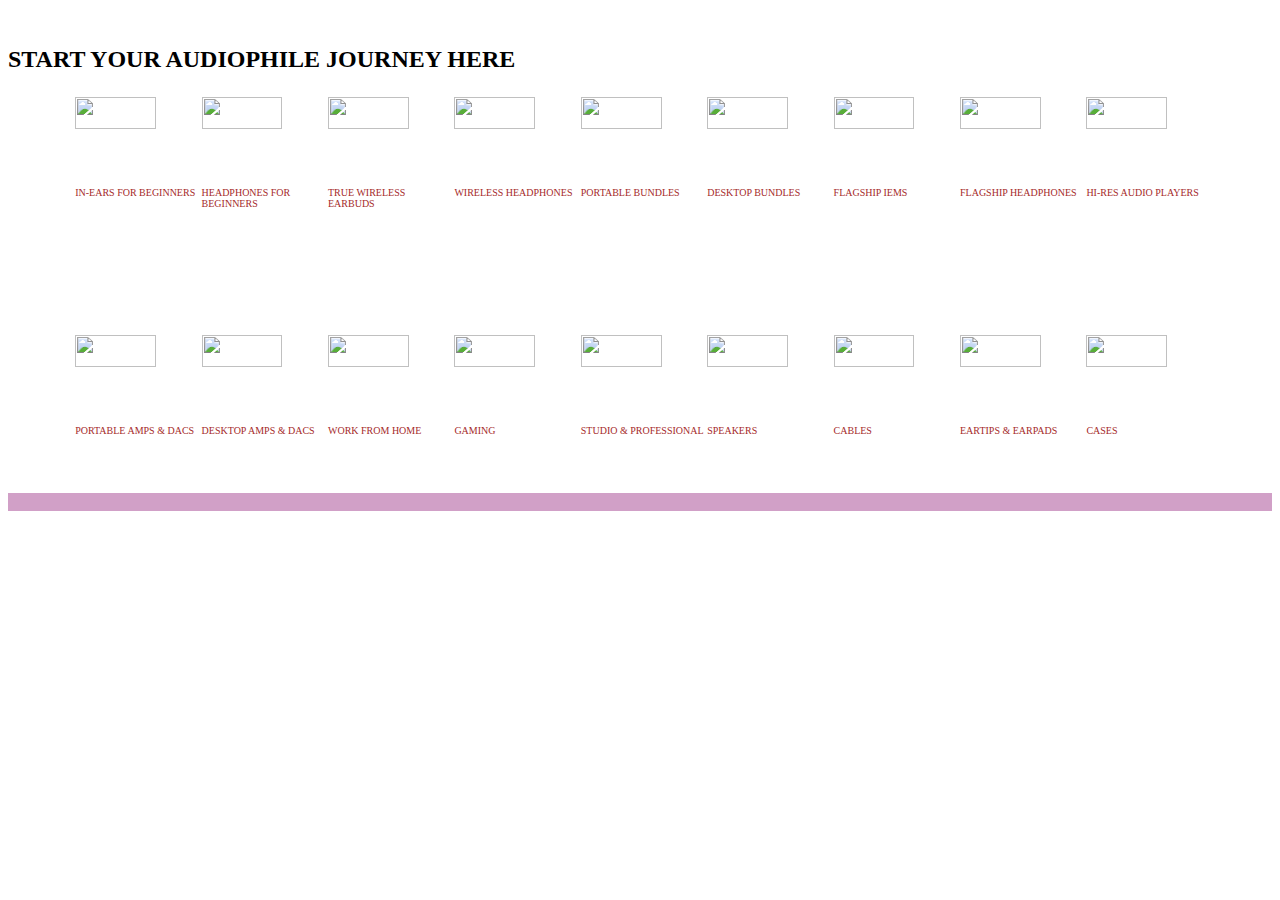
==== index.html @ a6610c1e "construct unit 4" ====
<!DOCTYPE html>
<html lang="en">
<head>
    <meta charset="UTF-8">
    <meta http-equiv="X-UA-Compatible" content="IE=edge">
    <meta name="viewport" content="width=device-width, initial-scale=1.0">
    <title>index</title>
    <link rel="stylesheet" href="index.css">
</head>
<body>
    <div id="navi">


    </div>
    <div id="page">
        <img src="" alt="">
    </div>
    <div>
        <h2>START YOUR AUDIOPHILE JOURNEY HERE</h2>
    </div>
    <div id="homeAudioImg">
        <div>
            <img src="https://cdn.shopify.com/s/files/1/0153/8863/products/Headphone-Zone-iBasso-IT01X-Black-01_800x.jpg?v=1634622183" alt=""> 
            <p>IN-EARS FOR BEGINNERS</p> 
        </div>
        <div>
            <img src="https://cdn.shopify.com/s/files/1/0153/8863/products/beyerdynamic-dt-770-pro-32-ohms-headphone-zone-13979980005439_900x.jpg?v=1579707573" alt=""> 
            <p>HEADPHONES FOR BEGINNERS</p>
        </div>
        <div>
            <img src="https://cdn.shopify.com/s/files/1/0153/8863/products/Headphone-Zone-Lypertek-Pureplay-Z7-012_900x.jpg?v=1626431708" alt="">
            <p>TRUE WIRELESS EARBUDS</p>
        </div>
        <div>
            <img src="https://cdn.shopify.com/s/files/1/0153/8863/products/Headphone-Zone-Beyerdynamic-Lagoon-ANC-Explorer-banner-1160-1160-2_900x.jpg?v=1588958567" alt="">
            <p>WIRELESS HEADPHONES</p>
        </div>
        <div>
            <img src="https://cdn.shopify.com/s/files/1/0153/8863/products/IMG_1663_900x.jpg?v=1633076136" alt="">
            <p>PORTABLE BUNDLES</p>
        </div>
        <div>
            <img src="https://cdn.shopify.com/s/files/1/0153/8863/products/Headphone-Zone-990-X1s-01_900x.jpg?v=1615361257" alt="">
            <p>DESKTOP BUNDLES</p>
        </div>
        <div>
            <img src="https://cdn.shopify.com/s/files/1/0153/8863/products/Headphone-Zone-Astell-kern-AK-ZERO1-01_900x.jpg?v=1634796783" alt="">
            <p>FLAGSHIP IEMS</p>
        </div>
        <div>
            <img src="https://cdn.shopify.com/s/files/1/0153/8863/products/focal-stellia-headphone-zone-13115297890367_900x.jpg?v=1580151305" alt="">
            <p>FLAGSHIP HEADPHONES</p>
        </div>
        <div>
            <img src="https://cdn.shopify.com/s/files/1/0153/8863/products/Cayin-N6ii-06_900x.jpg?v=1610694996" alt="">
            <p>HI-RES AUDIO PLAYERS</p>
        </div>
        <div>
            <img src="https://cdn.shopify.com/s/files/1/0153/8863/products/EarMen-Tr-Amp-1_900x.jpg?v=1595406737" alt="">
            <p>PORTABLE AMPS & DACS</p>
        </div>
        <div>
            <img src="https://cdn.shopify.com/s/files/1/0153/8863/products/Headphone-Zone-iFi-Audio-ZEN-Dac-SignatureV2-01_900x.jpg?v=1630496838" alt="">
            <p>DESKTOP AMPS & DACS</p>
        </div>
        <div>
            <img src="https://cdn.shopify.com/s/files/1/0153/8863/products/Headphone-Zone-Jabra-Elite4-Active-Navy-01_3cd53690-d0bb-4546-90d4-f25eaa2f72ca_900x.jpg?v=1641550739" alt="">
            <p>WORK FROM HOME</p>
        </div>
        <div>
            <img src="https://image.shutterstock.com/z/stock-vector-game-logo-design-template-stick-game-icon-logo-1041729028.jpg" alt="">
            <p>GAMING</p>
        </div>
        <div>
            <img src="https://cdn.shopify.com/s/files/1/0153/8863/products/Headphone-Zone-RAAL-requisite-SR1a-Earfield-Monitors-1160-1160-01_037f56a5-5214-4377-85c8-50aa73b9d714_900x.jpg?v=1637062767" alt="">
            <p>STUDIO & PROFESSIONAL</p>
        </div>
        <div>
            <img src="https://cdn.shopify.com/s/files/1/0153/8863/products/Headphone-Zone-beyerdynamic-phonum-1160-1160_900x.jpg?v=1595419841" alt="">
            <p>SPEAKERS</p>
        </div>
        <div>
            <img src="https://cdn.shopify.com/s/files/1/0153/8863/products/5_a9e2df83-79bc-41a8-8edf-31a270dd0d67_900x.jpg?v=1613998865" alt="">
            <p>CABLES</p>
        </div>
        <div>
            <img src="https://cdn.shopify.com/s/files/1/0153/8863/products/spinfit-cp100-ss-headphone-zone-4699576238143_900x.jpg?v=1580335352" alt="">
            <p>EARTIPS & EARPADS</p>
        </div>
        <div>
            <img src="https://cdn.shopify.com/s/files/1/0153/8863/products/ddHiFi-C80B-1_900x.jpg?v=1609756247" alt="">
            <p>CASES</p>
        </div>
    </div>
    <div id="mapBG">
        <img src="https://cdn.shopify.com/s/files/1/0153/8863/files/ALL-CITIES-2_700x.jpg?v=1648538565" alt="">
    </div>
</body>
</html>
---- index.css ----
#homeAudioImg > div > img{
    width: 80%;
    height: 40%;
}
#homeAudioImg > div{
    display: flex;
    flex-direction: column;
    width: 100%;
    /* border: 1px solid red; */
    height: 200px;
    font-size: 10px;
    color: brown;
    padding: 4px;
    margin-bottom: 30px;
}
#homeAudioImg{
    display: grid;
    grid-template-columns: repeat(9,1fr);
    grid-template-rows: repeat(2,auto);
    /* border: 1px solid blue; */
    margin: auto;

    width: 90%;
    height: 400px;
    
    
}
#mapBG{
    background-color: rgb(209, 160, 199);
}
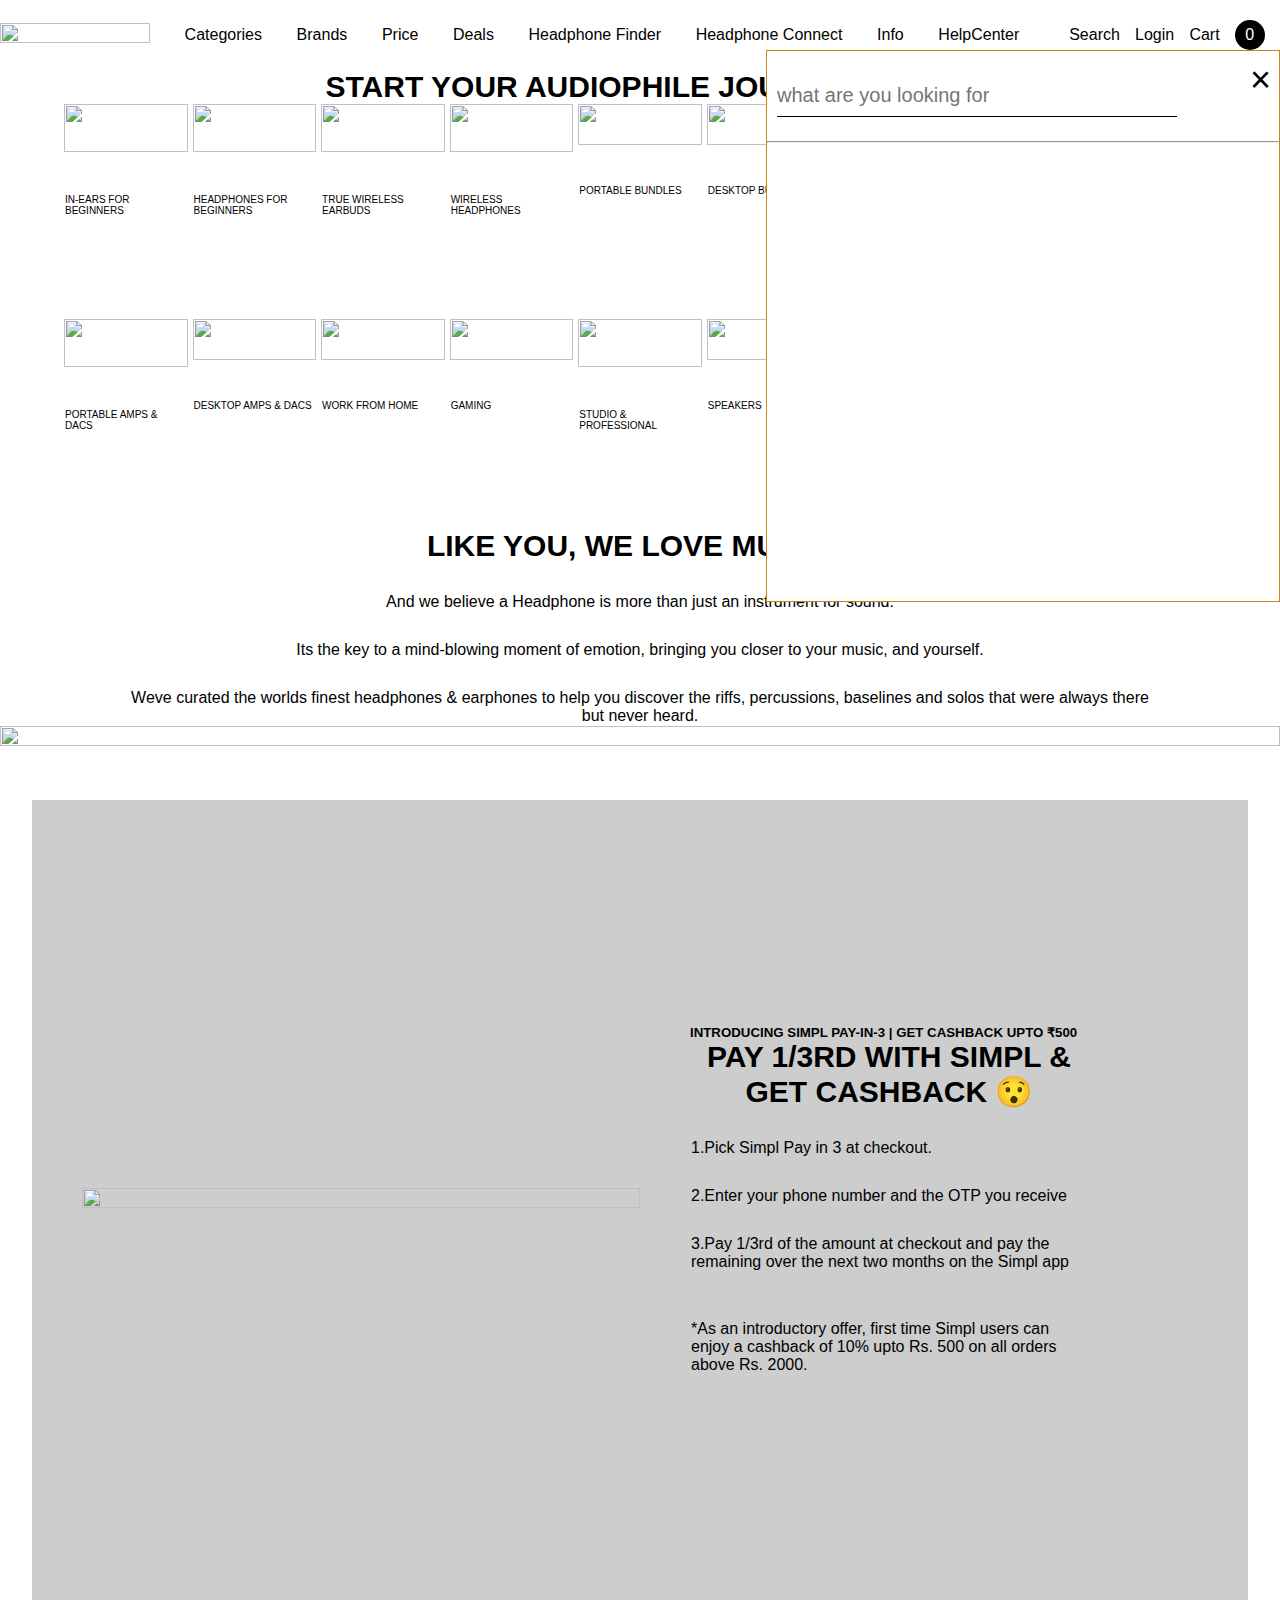
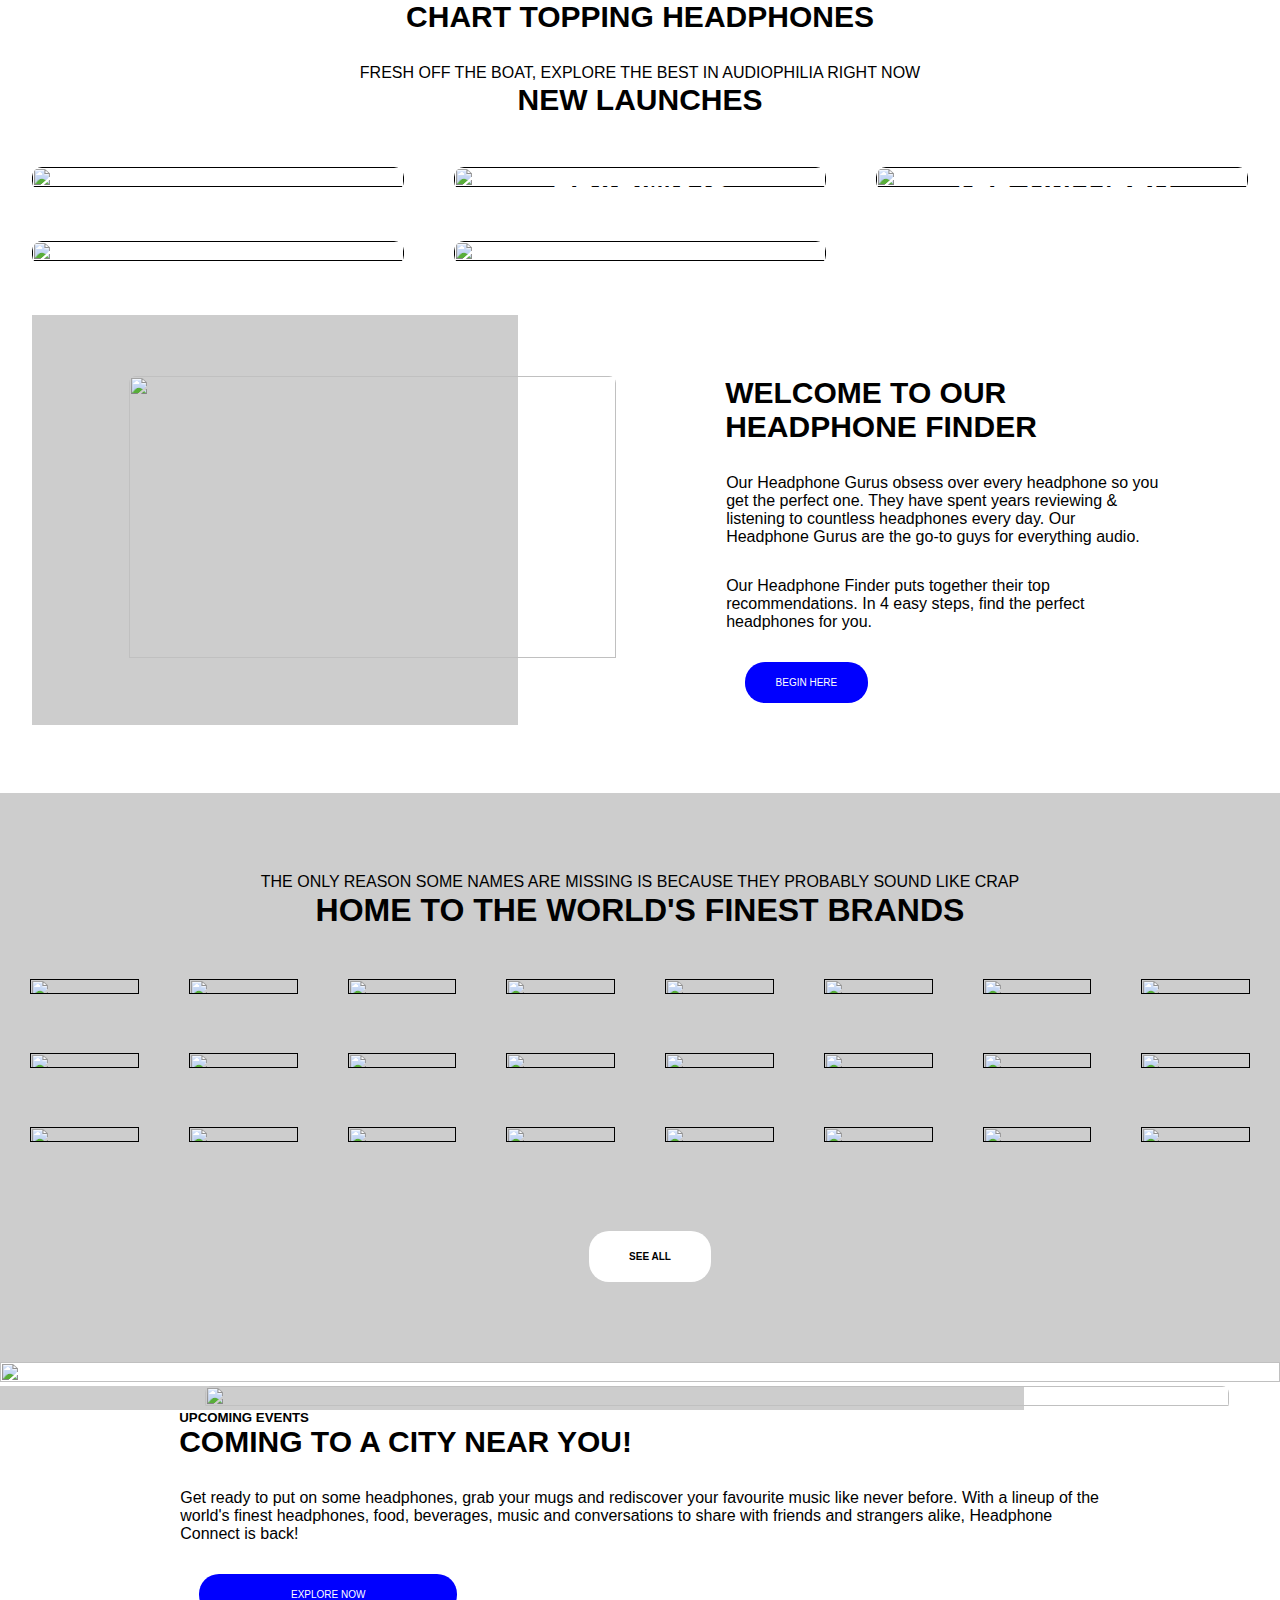
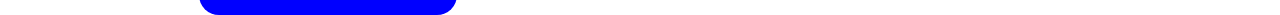
==== commit 6b0597bf: "navbarFunctionalty" ====
--- a/index.html
+++ b/index.html
@@ -6,94 +6,238 @@
     <meta name="viewport" content="width=device-width, initial-scale=1.0">
     <title>index</title>
     <link rel="stylesheet" href="index.css">
+    <link rel="stylesheet" href="./navbar/navbar.css">
 </head>
 <body>
-    <div id="navi">
-
-
+    <div>
+        <div id="navi">
+            
+        </div>
+        
+        <div>
+            <h2>START YOUR AUDIOPHILE JOURNEY HERE</h2>
+        </div>
+        <div id="homeAudioImg">
+            <div><a href="earphone.html">
+                <img src="https://cdn.shopify.com/s/files/1/0153/8863/products/Headphone-Zone-iBasso-IT01X-Black-01_800x.jpg?v=1634622183" alt=""> 
+                <p>IN-EARS FOR BEGINNERS</p> 
+            </a>
+            </div>
+            <div><a href="earphone.html">
+                <img src="https://cdn.shopify.com/s/files/1/0153/8863/products/beyerdynamic-dt-770-pro-32-ohms-headphone-zone-13979980005439_900x.jpg?v=1579707573" alt=""> 
+                <p>HEADPHONES FOR BEGINNERS</p></a>
+            </div>
+            <div>
+                <a href="earphone.html">
+                <img src="https://cdn.shopify.com/s/files/1/0153/8863/products/Headphone-Zone-Lypertek-Pureplay-Z7-012_900x.jpg?v=1626431708" alt="">
+                <p>TRUE WIRELESS EARBUDS</p></a>
+            </div>
+            <div><a href="earphone.html">
+                <img src="https://cdn.shopify.com/s/files/1/0153/8863/products/Headphone-Zone-Beyerdynamic-Lagoon-ANC-Explorer-banner-1160-1160-2_900x.jpg?v=1588958567" alt="">
+                <p>WIRELESS HEADPHONES</p></a>
+            </div>
+            <div><a href="earphone.html">
+                <img src="https://cdn.shopify.com/s/files/1/0153/8863/products/IMG_1663_900x.jpg?v=1633076136" alt="">
+                <p>PORTABLE BUNDLES</p></a>
+            </div>
+            <div><a href="earphone.html">
+                <img src="https://cdn.shopify.com/s/files/1/0153/8863/products/Headphone-Zone-990-X1s-01_900x.jpg?v=1615361257" alt="">
+                <p>DESKTOP BUNDLES</p></a>
+            </div>
+            <div><a href="earphone.html">
+                <img src="https://cdn.shopify.com/s/files/1/0153/8863/products/Headphone-Zone-Astell-kern-AK-ZERO1-01_900x.jpg?v=1634796783" alt="">
+                <p>FLAGSHIP IEMS</p></a>
+            </div>
+            <div><a href="earphone.html">
+                <img src="https://cdn.shopify.com/s/files/1/0153/8863/products/focal-stellia-headphone-zone-13115297890367_900x.jpg?v=1580151305" alt="">
+                <p>FLAGSHIP HEADPHONES</p></a>
+            </div>
+            <div><a href="earphone.html">
+                <img src="https://cdn.shopify.com/s/files/1/0153/8863/products/Cayin-N6ii-06_900x.jpg?v=1610694996" alt="">
+                <p>HI-RES AUDIO PLAYERS</p></a>
+            </div>
+            <div><a href="earphone.html">
+                <img src="https://cdn.shopify.com/s/files/1/0153/8863/products/EarMen-Tr-Amp-1_900x.jpg?v=1595406737" alt="">
+                <p>PORTABLE AMPS & DACS</p></a>
+            </div>
+            <div><a href="earphone.html">
+                <img src="https://cdn.shopify.com/s/files/1/0153/8863/products/Headphone-Zone-iFi-Audio-ZEN-Dac-SignatureV2-01_900x.jpg?v=1630496838" alt="">
+                <p>DESKTOP AMPS & DACS</p></a>
+            </div>
+            <div><a href="earphone.html">
+                <img src="https://cdn.shopify.com/s/files/1/0153/8863/products/Headphone-Zone-Jabra-Elite4-Active-Navy-01_3cd53690-d0bb-4546-90d4-f25eaa2f72ca_900x.jpg?v=1641550739" alt="">
+                <p>WORK FROM HOME</p></a>
+            </div>
+            <div><a href="earphone.html">
+                <img src="https://image.shutterstock.com/z/stock-vector-game-logo-design-template-stick-game-icon-logo-1041729028.jpg" alt="">
+                <p>GAMING</p></a>
+            </div>
+            <div><a href="earphone.html">
+                <img src="https://cdn.shopify.com/s/files/1/0153/8863/products/Headphone-Zone-RAAL-requisite-SR1a-Earfield-Monitors-1160-1160-01_037f56a5-5214-4377-85c8-50aa73b9d714_900x.jpg?v=1637062767" alt="">
+                <p>STUDIO & PROFESSIONAL</p></a>
+            </div>
+            <div><a href="earphone.html">
+                <img src="https://cdn.shopify.com/s/files/1/0153/8863/products/Headphone-Zone-beyerdynamic-phonum-1160-1160_900x.jpg?v=1595419841" alt="">
+                <p>SPEAKERS</p></a>
+            </div>
+            <div><a href="earphone.html">
+                <img src="https://cdn.shopify.com/s/files/1/0153/8863/products/5_a9e2df83-79bc-41a8-8edf-31a270dd0d67_900x.jpg?v=1613998865" alt="">
+                <p>CABLES</p></a>
+            </div>
+            <div><a href="earphone.html">
+                <img src="https://cdn.shopify.com/s/files/1/0153/8863/products/spinfit-cp100-ss-headphone-zone-4699576238143_900x.jpg?v=1580335352" alt="">
+                <p>EARTIPS & EARPADS</p></a>
+            </div>
+            <div><a href="earphone.html">
+                <img src="https://cdn.shopify.com/s/files/1/0153/8863/products/ddHiFi-C80B-1_900x.jpg?v=1609756247" alt="">
+                <p>CASES</p></a>
+            </div>
+        </div>
+        <div id="note">
+            <h2>LIKE YOU, WE LOVE MUSIC...</h2>
+            <p>And we believe a Headphone is more than just an instrument for sound.</p>
+            <p>Its the key to a mind-blowing moment of emotion, bringing you closer to your music, and yourself.</p>
+            <p>Weve curated the worlds finest headphones & earphones to help you discover the riffs, percussions, baselines and solos that were always there but never heard.</p>
+        </div>
+        <div><img src="" alt=""></div>
+        <div id="afterVideo">
+            <div><img src="https://cdn.shopify.com/s/files/1/0153/8863/files/Simpl-Logo-1400-1400_800x.png?v=1648031878s" alt=""></div>
+            <div>
+                <h5>INTRODUCING SIMPL PAY-IN-3 | GET CASHBACK UPTO ₹500</h5>
+                <h2>PAY 1/3RD WITH SIMPL & GET CASHBACK 😯 </h2>
+                <p>1.Pick Simpl Pay in 3 at checkout.</p>
+                <p>2.Enter your phone number and the OTP you receive</p>
+                <p>3.Pay 1/3rd of the amount at checkout and pay the remaining over the next two months on the Simpl app</p>
+                <br>
+                <p>*As an introductory offer, first time Simpl users can enjoy a cashback of 10% upto Rs. 500 on all orders above Rs. 2000.</p>
+            </div>
+        </div>
+
+        <div>
+            <h2>CHART TOPPING HEADPHONES</h2>
+        
+        </div>
+
+        <p style="text-align: center;">FRESH OFF THE BOAT, EXPLORE THE BEST IN AUDIOPHILIA RIGHT NOW</p>
+        <h2>NEW LAUNCHES</h2>
+        <div class="newLaunchesImg">
+            <div class="textOnImg">
+                <a href="">
+                    <div><img src="https://cdn.shopify.com/s/files/1/0153/8863/files/HeadphoneZone-HifiMan-HE-R9-NewLaunches_900x.jpg?v=1645685066" alt=""></div>
+                    
+                    <div id="text-block">
+                        <p>HIFIMAN HE-R9</p>
+                        <h2>READY FOR RED?</h2>
+                    </div>
+                </a>
+            </div>
+            <div class="textOnImg">
+                <a href="">
+                    <div><img src="https://cdn.shopify.com/s/files/1/0153/8863/files/ifiZenAirDAC_NewLaunches_2bc8b4ee-55be-470b-ace7-d8d4e5b73692_900x.jpg?v=1647007174" alt=""></div>
+                    
+                    <div id="text-block">
+                        <p>ZEN AIR DAC</p>
+                        <h2>HEARING IS BELIEVING</h2>
+                    </div>
+                </a>
+            </div>
+            <div class="textOnImg">
+                <a href="">
+                    <div><img src="https://cdn.shopify.com/s/files/1/0153/8863/files/HeadphoneZone_Astell_KernZero1_NewLaunchesBanner_b139d86b-5380-491c-86f8-bd319baec7dc_900x.jpg?v=1646034095" alt=""></div>
+                    
+                    <div id="text-block">
+                        <p>ASTELL&KERN AK ZERO1</p>
+                        <h2>THE TAILORED TRIBRID</h2>
+                    </div>
+                </a>
+            </div>
+            <div class="textOnImg">
+                <a href="">
+                    <div><img src="https://cdn.shopify.com/s/files/1/0153/8863/files/HeadphoneZone_UniqueMelodyMext_NewLaunchesBanner_27f07fab-9d81-46fd-acf7-d9e5a57a9415_900x.jpg?v=1646034699" alt=""></div>
+                    
+                    <div id="text-block">
+                        <p>UNIQUE MELODY MEXT</p>
+                        <h2>THE MEXT LEVEL</h2>
+                    </div>
+                </a>
+            </div>
+            <div class="textOnImg">
+                <a href="">
+                    <div><img src="https://cdn.shopify.com/s/files/1/0153/8863/files/HeadphoneZone_AudezeLCD5_NewLaunchesBanner_900x.jpg?v=1646035172" alt=""></div>
+                    <div id="text-block">
+                        <p>AUDEZE LCD5</p>
+                        <h2>SCORES 5 ON 5</h2>
+                    </div>
+                </a>
+            </div>
+        </div>
+
+        <div class="headphoneFinder">
+            <div id="back">
+                <div><img src="https://cdn.shopify.com/s/files/1/0153/8863/files/Headphone-finder-headphone-stacked_800x.jpg?v=1645189533"></div>
+            </div>
+            <div id="finderText">
+                <h2>WELCOME TO OUR</h2>
+                <h2>HEADPHONE FINDER</h2>
+                <p>Our Headphone Gurus obsess over every headphone so you get the perfect one. They have spent years reviewing & listening to countless headphones every day. Our Headphone Gurus are the go-to guys for everything audio.</p>
+                <p>Our Headphone Finder puts together their top recommendations. In 4 easy steps, find the perfect headphones for you.</p>
+                <button value="beginhere" type="beginhere" id="begin">BEGIN HERE</button>
+            </div>
+        </div>
+
+        <div class="companies"> 
+            <div>
+                <p>THE ONLY REASON SOME NAMES ARE MISSING IS BECAUSE THEY PROBABLY SOUND LIKE CRAP</p>
+                <h1>HOME TO THE WORLD'S FINEST BRANDS</h1>
+            </div> 
+            <div id="companyLogo">
+                <div><a href=""><img src="https://cdn.shopify.com/s/files/1/0153/8863/files/Astell_Kern_8f5669e1-010c-4b6b-b22c-89fb0cb352e0.svg?v=1646044152" alt=""></a></div>
+                <div><a href=""><img src="https://cdn.shopify.com/s/files/1/0153/8863/files/Audeze_128dcfcb-ed9c-4500-b9f8-086dbb2b7e30.svg?v=1646044152" alt=""></a></div>
+                <div><a href=""><img src="https://cdn.shopify.com/s/files/1/0153/8863/files/Audio_Technica.svg?v=1646044152" alt=""></a></div>
+                <div><a href=""><img src="https://cdn.shopify.com/s/files/1/0153/8863/files/Beyerdynamic_29bbe9c6-55c8-4c94-b50f-e9a5fb9018aa.svg?v=1646044152" alt=""></a></div>
+                <div><a href=""><img src="https://cdn.shopify.com/s/files/1/0153/8863/files/Bowers_Wilkins_7bee3a19-a3a9-4c10-9e0b-eb0810014795.svg?v=1646044152" alt=""></a></div>
+                <div><a href=""><img src="https://cdn.shopify.com/s/files/1/0153/8863/files/Campfire_Audio_f4d6118f-df2a-4a11-b5e0-2aaabb346dfb.svg?v=1646044154" alt=""></a></div>
+                <div><a href=""><img src="https://cdn.shopify.com/s/files/1/0153/8863/files/Chord_f212ab4e-b550-4239-b1c0-909fd3b5eb52.svg?v=1646044152" alt=""></a></div>
+                <div><a href=""><img src="https://cdn.shopify.com/s/files/1/0153/8863/files/Dan_Clark_Audio.svg?v=1646044152" alt=""></a></div>
+                <div><a href=""><img src="https://cdn.shopify.com/s/files/1/0153/8863/files/Denafrips.svg?v=1646044152" alt=""></a></div>
+                <div><a href=""><img src="https://cdn.shopify.com/s/files/1/0153/8863/files/Etymotic.svg?v=1646044152" alt=""></a></div>
+                <div><a href=""><img src="https://cdn.shopify.com/s/files/1/0153/8863/files/Fiio.svg?v=1646044152" alt=""></a></div>
+                <div><a href=""><img src="https://cdn.shopify.com/s/files/1/0153/8863/files/Final.svg?v=1646044152" alt=""></a></div>
+                <div><a href=""><img src="https://cdn.shopify.com/s/files/1/0153/8863/files/Focal_003ae22c-96f4-43b3-b7c0-4895fb6da6fe.svg?v=1646044152" alt=""></a></div>
+                <div><a href=""><img src="https://cdn.shopify.com/s/files/1/0153/8863/files/Hedd.svg?v=1646044152" alt=""></a></div>
+                <div><a href=""><img src="https://cdn.shopify.com/s/files/1/0153/8863/files/HifiMan_bacabd18-7e7a-421b-beb3-08ca32a868c1.svg?v=1646044152" alt=""></a></div>
+                <div><a href=""><img src="https://cdn.shopify.com/s/files/1/0153/8863/files/ifi.svg?v=1646044152" alt=""></a></div>
+                <div><a href=""><img src="https://cdn.shopify.com/s/files/1/0153/8863/files/Lypertek.svg?v=1646044152" alt=""></a></div>
+                <div><a href=""><img src="https://cdn.shopify.com/s/files/1/0153/8863/files/Meze_Audio_4da2c36a-4ec0-46ba-9189-a3b9c6edb9b0.svg?v=1646044152" alt=""></a></div>
+                <div><a href=""><img src="https://cdn.shopify.com/s/files/1/0153/8863/files/Sennheiser_41091fe1-015d-4f70-9df4-3fa38889953e.svg?v=1646044152" alt=""></a></div>
+                <div><a href=""><img src="https://cdn.shopify.com/s/files/1/0153/8863/files/Sonos.svg?v=1646044152" alt=""></a></div>
+                <div><a href=""><img src="https://cdn.shopify.com/s/files/1/0153/8863/files/Sony_21fd1626-ace5-4fee-8fbf-de942c90fa45.svg?v=1646044152" alt=""></a></div>
+                <div><a href=""><img src="https://cdn.shopify.com/s/files/1/0153/8863/files/Stax_b2459c25-6e6d-4221-bdf7-6c8f8ee320b6.svg?v=1646044152" alt=""></a></div>
+                <div><a href=""><img src="https://cdn.shopify.com/s/files/1/0153/8863/files/Topping.svg?v=1646044152" alt=""></a></div>
+                <div><a href=""><img src="https://cdn.shopify.com/s/files/1/0153/8863/files/Vision_Ears.svg?v=1646044152" alt=""></a></div>
+            </div>
+            <div><button id="seeAll">SEE ALL</button></div>
+        </div>
+
+        <img src="https://cdn.shopify.com/s/files/1/0153/8863/files/DSC03503_2000x.jpg?v=1645189799" alt="">
     </div>
-    <div id="page">
-        <img src="" alt="">
-    </div>
-    <div>
-        <h2>START YOUR AUDIOPHILE JOURNEY HERE</h2>
-    </div>
-    <div id="homeAudioImg">
-        <div>
-            <img src="https://cdn.shopify.com/s/files/1/0153/8863/products/Headphone-Zone-iBasso-IT01X-Black-01_800x.jpg?v=1634622183" alt=""> 
-            <p>IN-EARS FOR BEGINNERS</p> 
-        </div>
-        <div>
-            <img src="https://cdn.shopify.com/s/files/1/0153/8863/products/beyerdynamic-dt-770-pro-32-ohms-headphone-zone-13979980005439_900x.jpg?v=1579707573" alt=""> 
-            <p>HEADPHONES FOR BEGINNERS</p>
-        </div>
-        <div>
-            <img src="https://cdn.shopify.com/s/files/1/0153/8863/products/Headphone-Zone-Lypertek-Pureplay-Z7-012_900x.jpg?v=1626431708" alt="">
-            <p>TRUE WIRELESS EARBUDS</p>
-        </div>
-        <div>
-            <img src="https://cdn.shopify.com/s/files/1/0153/8863/products/Headphone-Zone-Beyerdynamic-Lagoon-ANC-Explorer-banner-1160-1160-2_900x.jpg?v=1588958567" alt="">
-            <p>WIRELESS HEADPHONES</p>
-        </div>
-        <div>
-            <img src="https://cdn.shopify.com/s/files/1/0153/8863/products/IMG_1663_900x.jpg?v=1633076136" alt="">
-            <p>PORTABLE BUNDLES</p>
-        </div>
-        <div>
-            <img src="https://cdn.shopify.com/s/files/1/0153/8863/products/Headphone-Zone-990-X1s-01_900x.jpg?v=1615361257" alt="">
-            <p>DESKTOP BUNDLES</p>
-        </div>
-        <div>
-            <img src="https://cdn.shopify.com/s/files/1/0153/8863/products/Headphone-Zone-Astell-kern-AK-ZERO1-01_900x.jpg?v=1634796783" alt="">
-            <p>FLAGSHIP IEMS</p>
-        </div>
-        <div>
-            <img src="https://cdn.shopify.com/s/files/1/0153/8863/products/focal-stellia-headphone-zone-13115297890367_900x.jpg?v=1580151305" alt="">
-            <p>FLAGSHIP HEADPHONES</p>
-        </div>
-        <div>
-            <img src="https://cdn.shopify.com/s/files/1/0153/8863/products/Cayin-N6ii-06_900x.jpg?v=1610694996" alt="">
-            <p>HI-RES AUDIO PLAYERS</p>
-        </div>
-        <div>
-            <img src="https://cdn.shopify.com/s/files/1/0153/8863/products/EarMen-Tr-Amp-1_900x.jpg?v=1595406737" alt="">
-            <p>PORTABLE AMPS & DACS</p>
-        </div>
-        <div>
-            <img src="https://cdn.shopify.com/s/files/1/0153/8863/products/Headphone-Zone-iFi-Audio-ZEN-Dac-SignatureV2-01_900x.jpg?v=1630496838" alt="">
-            <p>DESKTOP AMPS & DACS</p>
-        </div>
-        <div>
-            <img src="https://cdn.shopify.com/s/files/1/0153/8863/products/Headphone-Zone-Jabra-Elite4-Active-Navy-01_3cd53690-d0bb-4546-90d4-f25eaa2f72ca_900x.jpg?v=1641550739" alt="">
-            <p>WORK FROM HOME</p>
-        </div>
-        <div>
-            <img src="https://image.shutterstock.com/z/stock-vector-game-logo-design-template-stick-game-icon-logo-1041729028.jpg" alt="">
-            <p>GAMING</p>
-        </div>
-        <div>
-            <img src="https://cdn.shopify.com/s/files/1/0153/8863/products/Headphone-Zone-RAAL-requisite-SR1a-Earfield-Monitors-1160-1160-01_037f56a5-5214-4377-85c8-50aa73b9d714_900x.jpg?v=1637062767" alt="">
-            <p>STUDIO & PROFESSIONAL</p>
-        </div>
-        <div>
-            <img src="https://cdn.shopify.com/s/files/1/0153/8863/products/Headphone-Zone-beyerdynamic-phonum-1160-1160_900x.jpg?v=1595419841" alt="">
-            <p>SPEAKERS</p>
-        </div>
-        <div>
-            <img src="https://cdn.shopify.com/s/files/1/0153/8863/products/5_a9e2df83-79bc-41a8-8edf-31a270dd0d67_900x.jpg?v=1613998865" alt="">
-            <p>CABLES</p>
-        </div>
-        <div>
-            <img src="https://cdn.shopify.com/s/files/1/0153/8863/products/spinfit-cp100-ss-headphone-zone-4699576238143_900x.jpg?v=1580335352" alt="">
-            <p>EARTIPS & EARPADS</p>
-        </div>
-        <div>
-            <img src="https://cdn.shopify.com/s/files/1/0153/8863/products/ddHiFi-C80B-1_900x.jpg?v=1609756247" alt="">
-            <p>CASES</p>
-        </div>
-    </div>
-    <div id="mapBG">
-        <img src="https://cdn.shopify.com/s/files/1/0153/8863/files/ALL-CITIES-2_700x.jpg?v=1648538565" alt="">
+
+    <div class="cityNearU">
+        <div id="back">
+            <div><img src="https://cdn.shopify.com/s/files/1/0153/8863/files/ALL-CITIES-2_800x.jpg?v=1648538565"></div>
+        </div>
+        <div id="finderText">
+            <h5>UPCOMING EVENTS</h5>
+            <h2>COMING TO A CITY NEAR YOU!</h2>
+            <p>Get ready to put on some headphones, grab your mugs and rediscover your favourite music like never before. With a lineup of the world's finest headphones, food, beverages, music and conversations to share with friends and strangers alike, Headphone Connect is back!</p>
+            <button value="beginhere" type="beginhere" id="begin">EXPLORE NOW</button>
+        </div>
     </div>
 </body>
+<script type="module">
+    import {nav} from "./navbar.js"
+    var navi=document.getElementById("navi")
+    navi.innerHTML=nav()
+</script>
+<script src="./navbar/nav_compt.js"></script>
 </html>--- a/index.css
+++ b/index.css
@@ -1,6 +1,20 @@
-#homeAudioImg > div > img{
-    width: 80%;
-    height: 40%;
+*{
+    padding: 0;
+    margin: 0;
+    font-family:  Roboto, sans-serif;
+    /* background-color: black; */
+}
+
+
+
+
+img{
+    width: 100%;
+    height: 80%;
+}
+h2{
+    font-size: 30px;
+    text-align: center;
 }
 #homeAudioImg > div{
     display: flex;
@@ -10,21 +24,185 @@
     height: 200px;
     font-size: 10px;
     color: brown;
-    padding: 4px;
-    margin-bottom: 30px;
+    padding: auto;
+    margin: auto;
+    margin-bottom: 10px;
 }
 #homeAudioImg{
     display: grid;
     grid-template-columns: repeat(9,1fr);
     grid-template-rows: repeat(2,auto);
-    /* border: 1px solid blue; */
-    margin: auto;
-
+    gap: 5px;
+    margin: auto;
     width: 90%;
-    height: 400px;
+}
+div > a{
+    text-decoration: none;
+    color: black;
+}
+@media all and (min-width: 64px) and (max-width: 740px) {
+    #homeAudioImg {
+        grid-template-columns: repeat(3, 1fr);
+    }
+    .newLaunchesImg{
+        grid-template-columns: repeat(1, 1fr);
+    }
+    #afterVideo{
+        grid-template-columns: repeat(1, 1fr);
+
+    }
+}
+#note{
+    display: block;
+    margin: auto;
+    display: 1px solid red;
+    width: 80%;
+}
+#note > p{
+    text-align: center;
+}
+p{
+    margin: 1px;
+}
+
+#afterVideo{
+    display: grid;
+    grid-template-columns: repeat(2,1fr);
+    margin: auto;
+    margin-top: 50px;
+    justify-content: center;
+    align-items: center;
+    background-color: rgb(205, 205, 205);
+    width: 95%;
+    height:800px;
+}
+#afterVideo > div{
+    margin-left: +50px;
+}
+#afterVideo > div + div{
+    text-align: left;
+    margin-right: +160px;
+}
+
+h5{
+    text-align: left;
+}
+span{
+    text-align: center;
+}
+
+.newLaunchesImg{
+    display: grid;
+    grid-template-columns: repeat(3,1fr);
+    width: 95%;
+    gap: 50px;
+    margin:50px auto 50px auto;
+}
+
+.textOnImg{
+
+    position: relative;
+    text-align: center;
+}
+.textOnImg div > img{
     
-    
-}
-#mapBG{
-    background-color: rgb(209, 160, 199);
+
+    border-radius: 10px;
+    width: 100%;
+}
+#text-block{
+    display: block;
+    position: absolute;
+    top:50%;
+    left: 50%;
+    width: 80%;
+    padding: none;
+    transform: translate(-50%,-50%);
+    color: white;
+}
+.headphoneFinder{
+    display: grid;
+    grid-template-columns: repeat(2,1fr);
+    margin: auto;
+    margin-top: 50px;
+    margin-bottom:50px;
+    width: 95%;
+}
+#back{
+    height: 90%;
+    margin-right: 20%;
+    background-color: rgb(205, 205, 205);
+}
+#back > div{
+    height: 100%;
+}
+#back >div >img{
+    border-radius: 7px;
+    height: 90%;
+    margin-left: 20%;
+    width: 100%;
+}
+.headphoneFinder > div{
+    display: block;
+    justify-content: center;
+    padding-top: 10%;
+}
+#finderText{
+    width: 72%;
+    display: flex;
+    flex-direction: column;
+    align-items: left;
+    margin: auto;
+}
+#finderText h2{
+    text-align: left;
+    margin: 0px;
+
+}
+#finderText p{
+    margin-top: 30px;
+}
+
+button{
+    width: 28%;
+    margin-top: 30px;
+    margin-left: 20px;
+    cursor: pointer;
+    border-radius: 20px;
+    background-color: blue;
+    color: white;
+    text-align: center;
+    padding: 15px 20px 15px 20px;
+    border:none;
+    font-family:Verdana, Geneva, Tahoma, sans-serif;
+    font-size: 10px;
+}
+.companies{
+    background-color: rgb(205, 205, 205);
+    padding: 30px;
+    margin-top: 90px;
+
+}
+.companies > div{
+    text-align: center;
+    margin: 50px;
+}
+#companyLogo{
+    display: grid;
+    grid-template-columns: repeat(8,1fr);
+    margin: auto;
+    gap: 50px;
+    margin-top: 50px;
+    width: 100%;
+}
+#seeAll{
+    background-color: white;
+    color: black;
+    font-weight: 800;
+    width: auto;    
+    padding: 20px 40px 20px 40px;
+}
+#seeAll:hover {
+    background-color:rgb(205, 205, 205);
+    transition: 0.7s;
 }--- a/navbar/navbar.css
+++ b/navbar/navbar.css
@@ -0,0 +1,311 @@
+*{
+  padding: 0;
+  margin: 0;
+  font-family:  Roboto, sans-serif;
+  /* background-color: black; */
+}
+#navbar{
+  height: 70px;
+  /* border: 1px solid black; */
+  display: flex;
+  flex-wrap: nowrap;
+  flex-direction: row;
+  align-items: center;
+  justify-content: space-evenly;
+  background-color: white;
+}
+#img img{
+width: 150px;
+}
+#detaisd{
+  display: flex;
+  /* border: 1px solid red; */
+  width: 80%;
+justify-content: space-evenly;
+height: 50px;
+align-items: center;
+}
+#search{
+  display: flex;
+    /* border: 1px solid green; */
+    width: 20%;
+    justify-content: space-evenly;
+    align-items: center;
+}
+#cart{
+  background-color: black;
+  width: 30px;
+  height: 30px;
+  color: white;
+  border-radius: 50px;
+  align-items: center;
+  justify-content: center;
+  display: flex;
+}
+#navbar a{
+    font-family: 'Lucida Sans', 'Lucida Sans Regular', 'Lucida Grande', 'Lucida Sans Unicode', Geneva, Verdana, sans-serif;
+    /* font-weight: bold; */
+    text-decoration: none;
+    color: black;
+    background-color: white(228, 211, 211);
+}
+.dropdown {
+  position: relative;
+  display: inline-block;
+}
+
+
+.dropdown-content {
+  display: none;
+  position: absolute;
+  /* background-color: #c01a1ad0; */
+  /* min-width: 160px; */
+  /* box-shadow: 0px 8px 16px 0px rgba(0,0,0,0.2); */
+  z-index: 1;
+  
+}
+
+.dropdown-content a {
+  color: black;
+  /* padding: 12px 16px; */
+  text-decoration: none;
+  display: block;
+  font-size: Roboto, sans-serif; ;
+  margin: 10px;
+}
+
+.dropbtn {
+  background:white;
+  color: rgb(170, 12, 12);
+  /* padding: 16px; */
+  font-weight: 400;
+  font-size: 16px;
+  /* border: 1px solid green; */
+  width: 50%;
+
+}
+
+.dropdown-content a:hover {
+  /* background-color: rgb(110, 66, 66); */
+text-decoration: underline;}
+
+.dropdown:hover .dropdown-content {display: block;
+}
+#cat:hover #Categories {display: grid;
+  width: 1253px;
+  display: grid;
+  grid-column: revert;
+  grid-template-columns: repeat(5,226px);
+  /* border: 1px solid yellow; */
+  margin-left: -180px;
+  /* margin-top: 5px; */
+  /* z-index: -1; */
+  /* background: none; */
+  /* background-color: white; */
+  padding-top:50px ;
+  padding-left: 90px;
+/* overflow: ; */
+}
+#cat:hover #navbar{
+ height: 500px;
+ /* border: 1px solid red; */
+}
+#band:hover #brand div{
+display: none;
+display: grid;
+grid-template-columns: repeat(7,173px);
+width: 1129px;
+width: 1260px;
+/* border: 1px solid black; */
+margin-left: -290px;
+margin-top: 23px;
+z-index: -1;
+  padding-top:50px ;
+  padding-left: 65px;
+  background-color: white;
+  /* color:  green; */
+}
+b{
+ background-color: white;
+}
+
+#Categories div a{
+ color:  rgb(87, 82, 82);
+}
+#Categories div b{
+ font-size: 15px;
+ font-weight: 400;
+}
+#Categories div{
+ background-color: white;
+height: 200px;
+margin-top: -30px;
+width: 500px;
+}
+#brand div a{
+ margin: 5px;
+ color: #5a5353;
+ font-size: 15px;
+ /* font-size: ; */
+ font-family: -apple-system, BlinkMacSystemFont, 'Segoe UI', Roboto, Oxygen, Ubuntu, Cantarell, 'Open Sans', 'Helvetica Neue', sans-serif;
+ 
+}
+#price:hover #price_dropdown{
+width: 300px;
+/* margin-left: 1650px; */
+/* border: 1px solid teal; */
+padding-top:30px ;
+margin: 10px;
+background-color: white;
+}
+#Deals_dropdown div{
+background-color: white;
+}
+#Deals:hover #Deals_dropdown{
+/* border: 1px solid blue; */
+display: flex;
+background-color: white;
+  width: 1300px;
+  /* margin-left: -400px; */
+  /* padding: 50px; */
+  padding-top: 50px;
+flex-direction: row;
+margin-top: 25px;
+margin-left: -430px;
+background-color: white;
+justify-content: space-between;
+}
+#del div {
+font-size: 15px;
+margin: 10px;
+width: 220px;
+display: inline-block;
+/* border: 1px solid red; */
+background-color: white;
+}
+#connect:hover #connect_dropdown{
+display: flex;
+flex-direction: row;
+align-items: center;
+justify-content: center;
+/* border: 1px solid royalblue; */
+margin-left: -720px;
+background-color: white;
+width: 1330px;
+margin-top: 20px;
+height: 200px;
+/* padding: 50px; */
+  padding-top: 50px;
+  /* width: s1280px; */
+} 
+#connect_dropdown img{
+  height: 200px;
+  width: 150px;
+}
+#info:hover #info_dropdown{
+display: flex;
+background-color: white;
+flex-direction: row;
+align-items: center;
+justify-content: center;
+/* border: 1px solid royalblue; */
+margin-left: -926px;
+  /* padding: 50px; */
+  padding-top: 50px;
+  width: 1330px;
+}.sidenav {
+height: 550px;
+width: 40%;
+
+position: fixed;
+z-index: 1;
+top: 50px;
+right:0px;
+border: 1px solid rgba(201, 125, 12, 0.952);
+background-color: white;
+/* overflow-x: scroll; */
+transition: 0.5s;
+
+}
+#se{
+height: 90px;
+justify-content: space-between;
+display: flex;
+/* flex-direction: column; */
+align-items: center;
+}
+#search_item{
+height: 40px;
+width: 400px;
+margin-left: 10px;
+align-items: center;
+border: navajowhite;
+/* text-decoration: underline; */
+border-bottom: 1px solid black;
+/* margin-top: -10px; */
+font-size: 20px;
+outline: none;
+
+}
+#se a{
+/* border: 1px solid rebeccapurple; */
+height: 20px;
+}
+.sidenav a {
+padding: 8px 8px 8px 32px;
+text-decoration: none;
+font-size: 25px;
+color: #818181;
+display: block;
+transition: 0.3s;
+}
+
+
+.sidenav .closebtn {
+position: absolute;
+top: 0;
+right: 0;
+font-size: 36px;
+margin-left: -20px;
+
+}
+#pd{
+font-size: 15px;
+border:1px solid #5a5353;
+width: 85%;
+display: flex;
+justify-content: space-evenly;
+/* color: rebeccapurple; */
+color: #818181;
+}
+#fstone{
+  text-decoration: underline;
+  /* font-weight: bold */
+  color: black;
+}
+#search_itemdiv{
+  border: 1px solid palevioletred;
+  height: 350px;
+  overflow-x: hidden;
+  overflow-y: scroll;
+  /* width: %; */
+}
+#sear_item_dis{
+  display: flex;
+  border: 1px solid red;
+  /* align-items:; */
+  margin: 10px 0px;
+  justify-content: space-around;
+  width: 85%;
+}
+#sear_item_dis b,p{
+  margin-top: 30px;
+}
+#sear_item_dis p{
+  color:  blue;
+  font-weight: bold;
+}
+#sear_item_dis img{
+  height: 120px;
+  width: 100px;
+}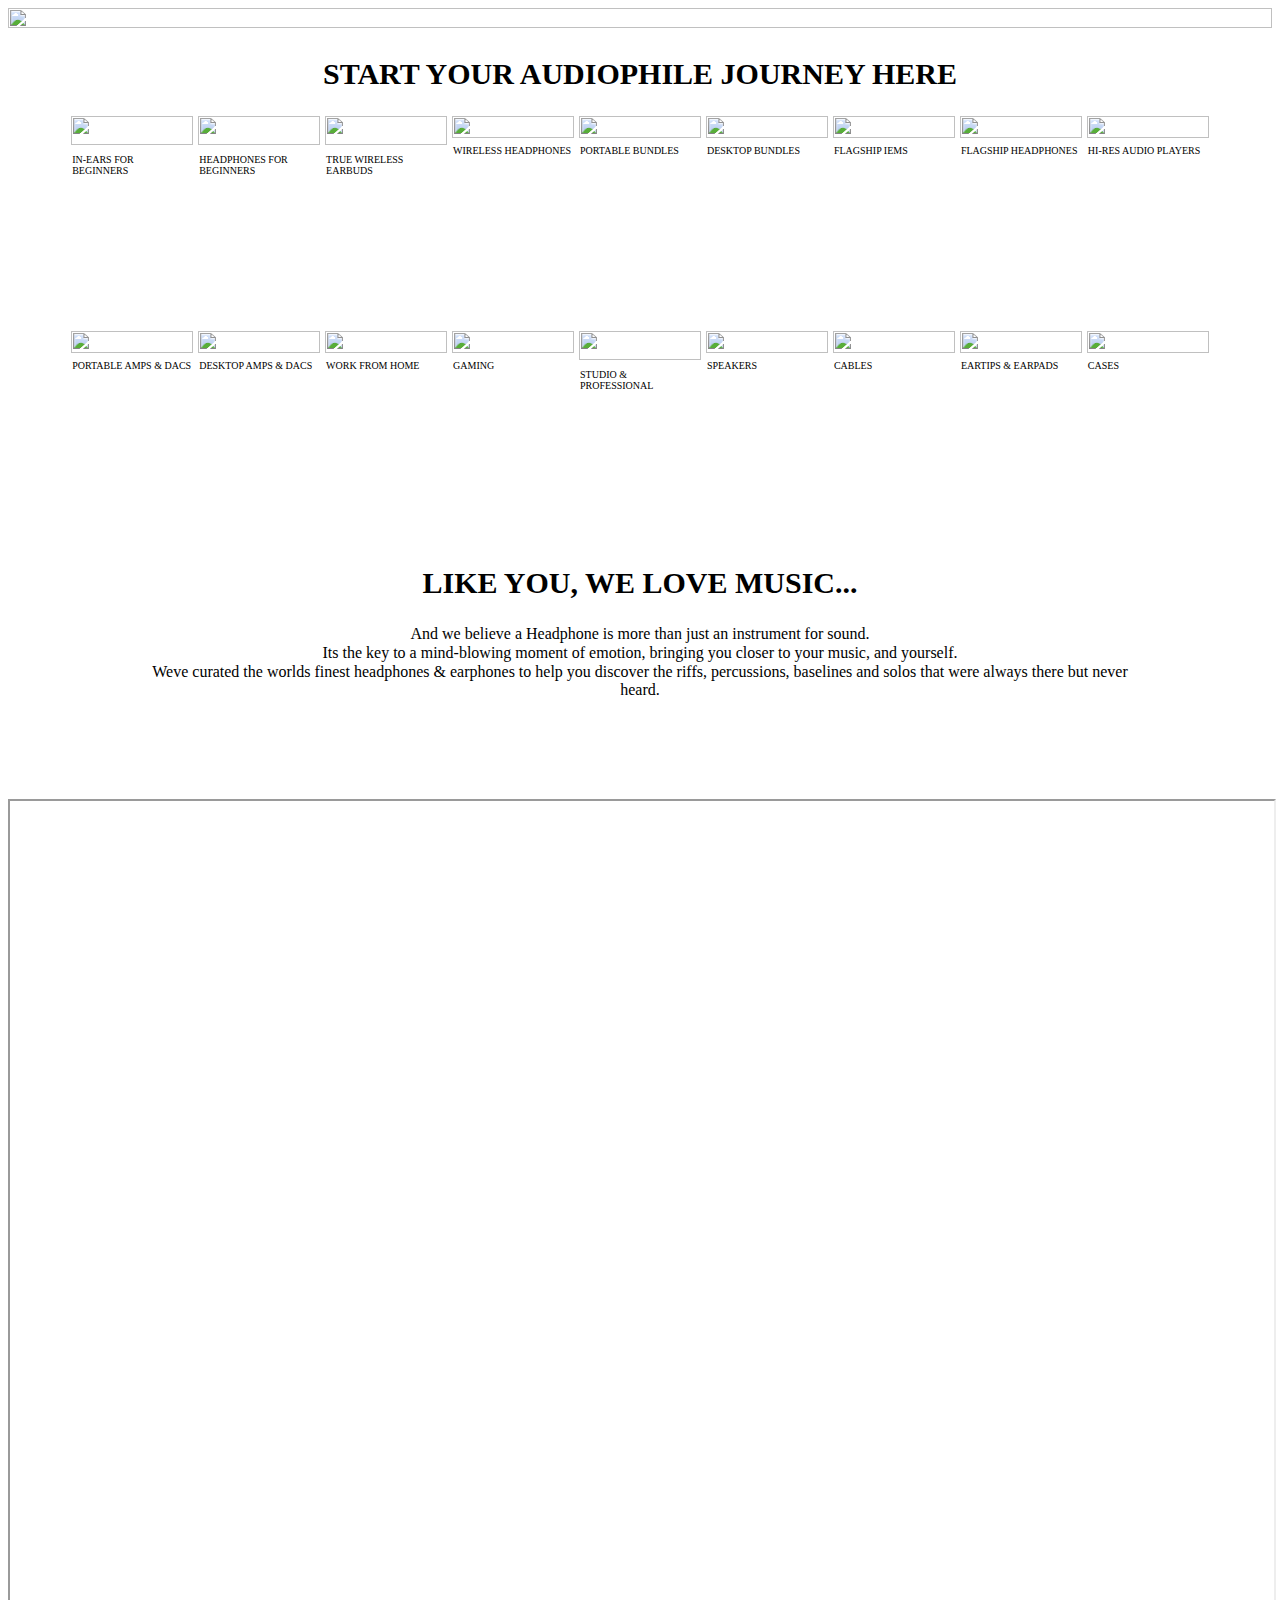
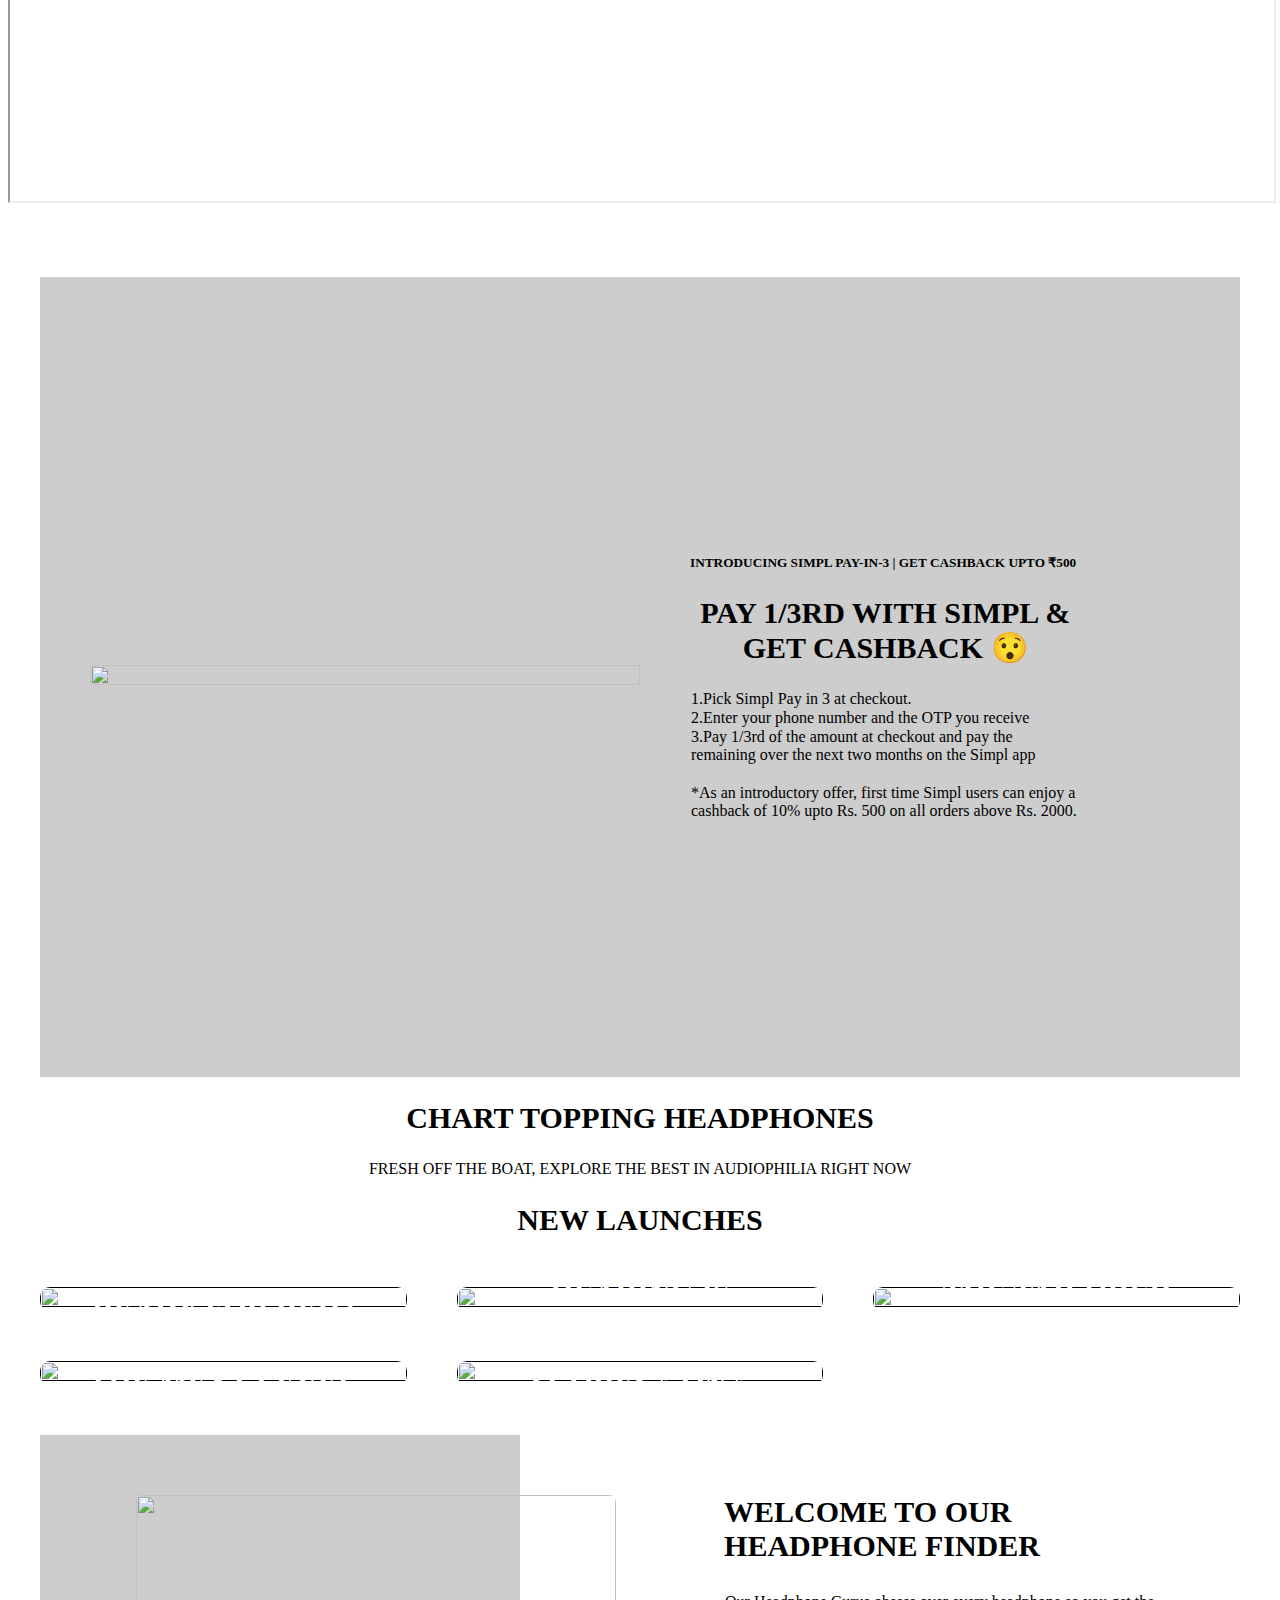
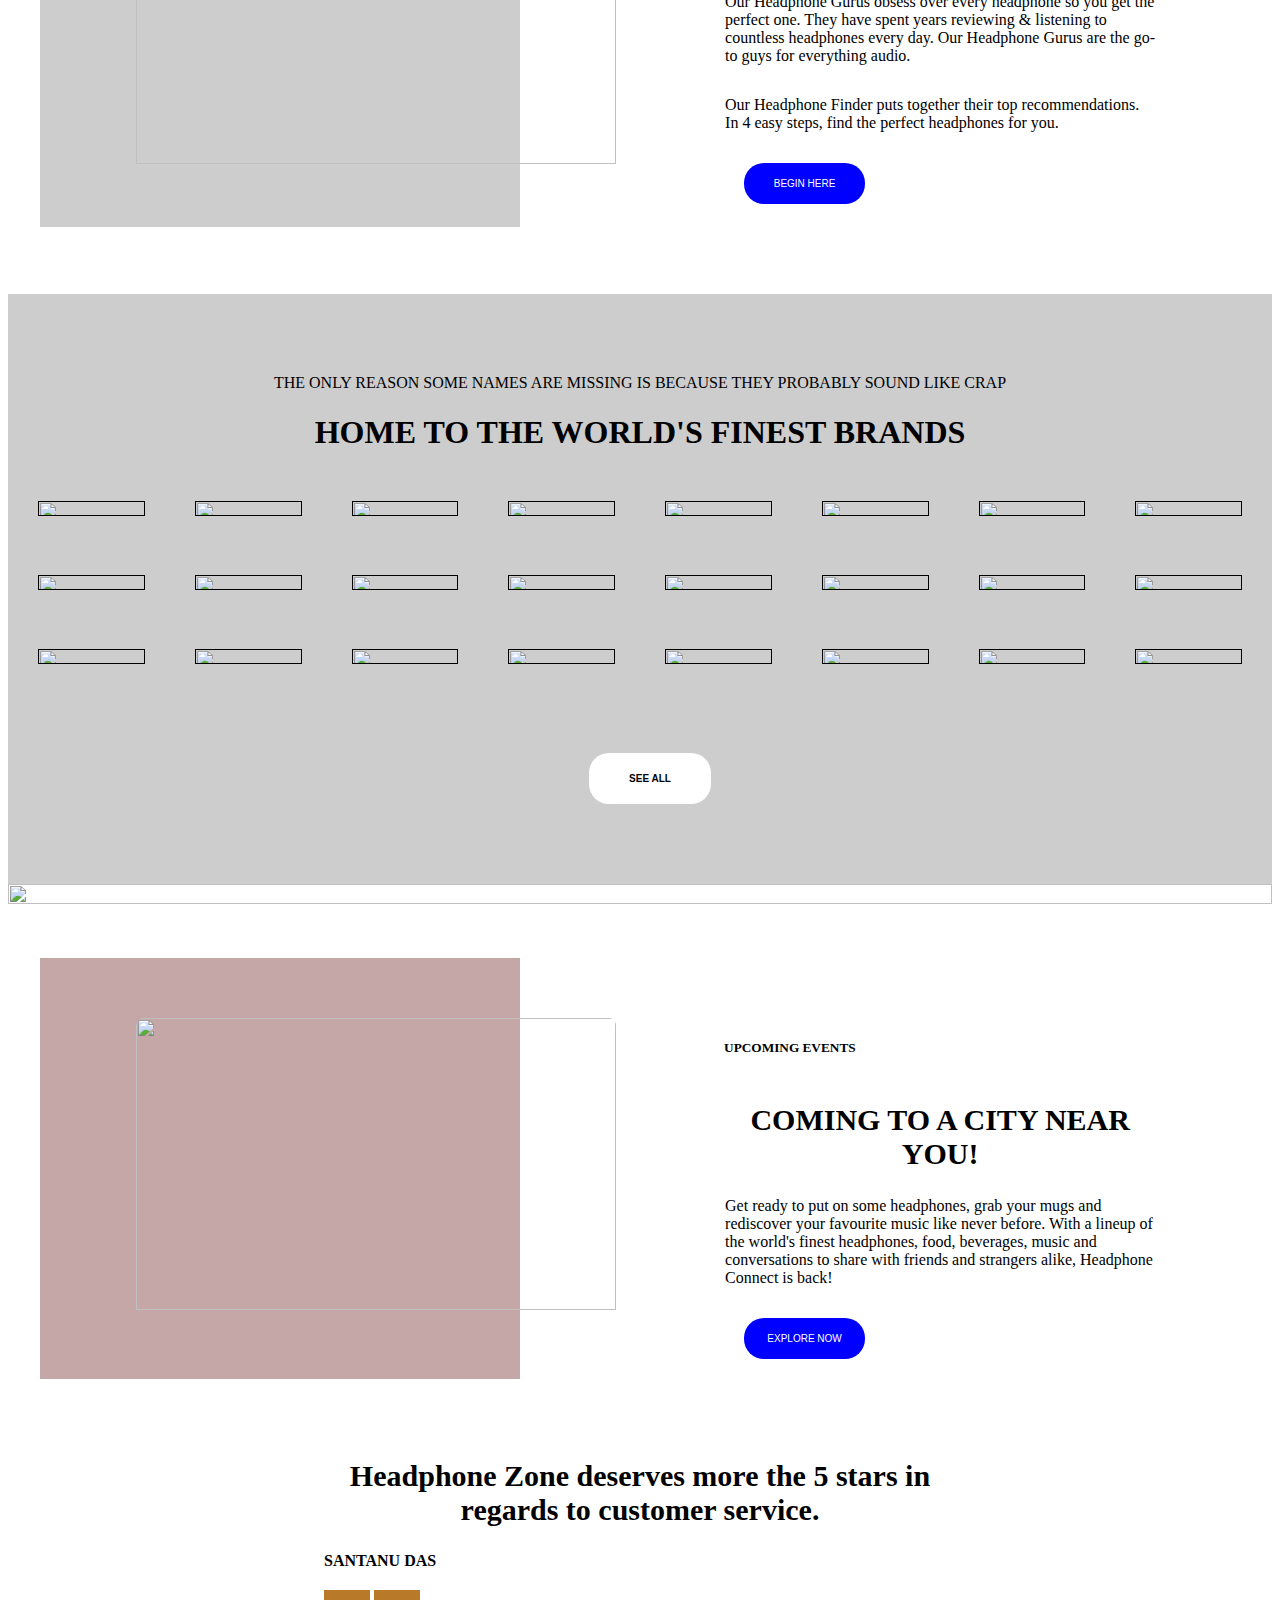
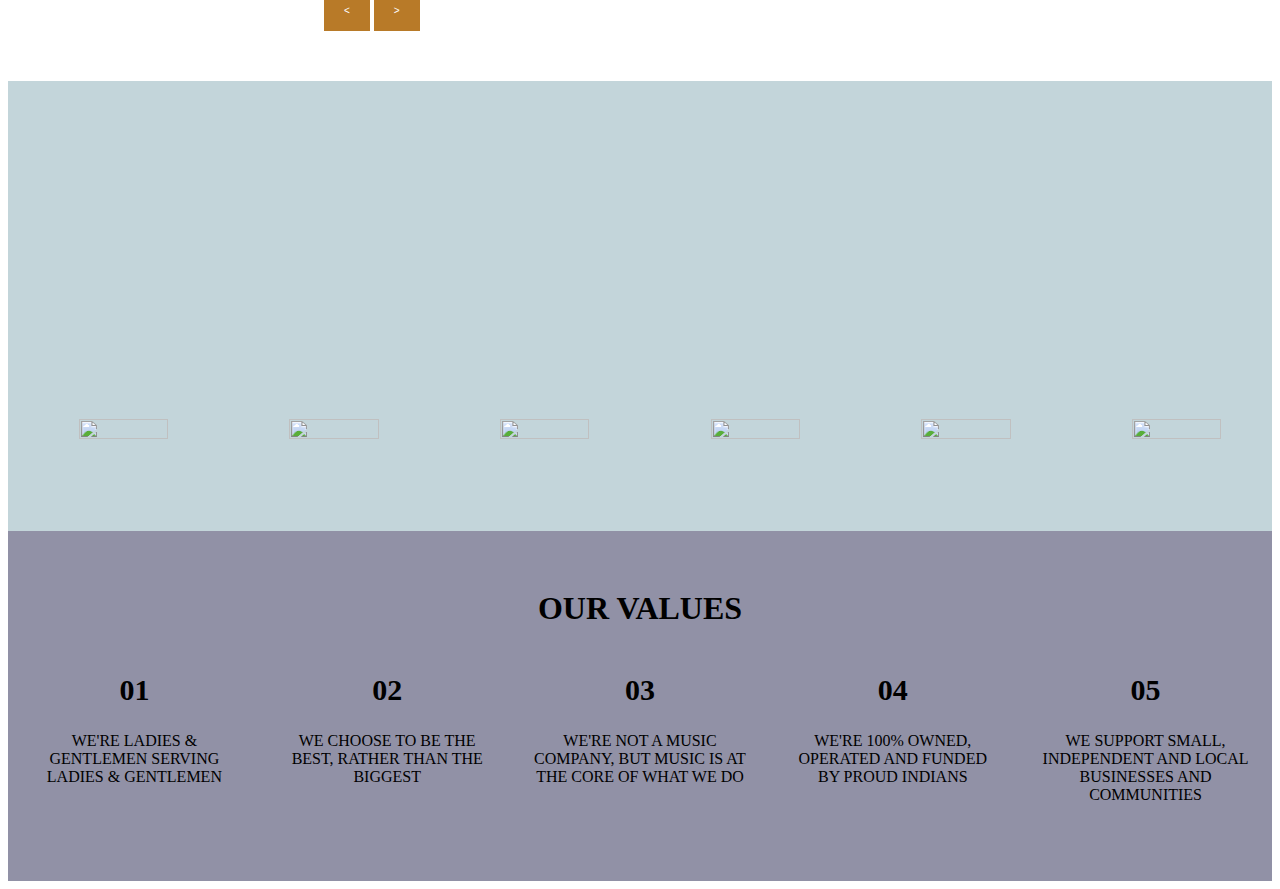
==== commit 343fc54f: "Merge pull request #7 from deepaksahu3698/raman" ====
--- a/index.html
+++ b/index.html
@@ -6,14 +6,22 @@
     <meta name="viewport" content="width=device-width, initial-scale=1.0">
     <title>index</title>
     <link rel="stylesheet" href="index.css">
-    <link rel="stylesheet" href="./navbar/navbar.css">
 </head>
 <body>
     <div>
         <div id="navi">
-            
-        </div>
-        
+
+        </div>
+        <div class="firstSlide">
+            <img src="https://cdn.shopify.com/s/files/1/0153/8863/files/HeadphoneZone_Mojo2-Banner_Desktop_2000x.jpg?v=1644831296" alt="" class="image">
+            <div class="overlay">
+                <div class="text">
+                    <h1 class="text1">A SEQUEL OF THE FREATEST DAC</h1>
+                    <p class="text2">CHORD MOJO 2</p>
+                    <button class="text3">SHOP NOW</button>
+                </div>
+            </div>
+        </div>
         <div>
             <h2>START YOUR AUDIOPHILE JOURNEY HERE</h2>
         </div>
@@ -93,13 +101,16 @@
                 <p>CASES</p></a>
             </div>
         </div>
+
         <div id="note">
             <h2>LIKE YOU, WE LOVE MUSIC...</h2>
             <p>And we believe a Headphone is more than just an instrument for sound.</p>
             <p>Its the key to a mind-blowing moment of emotion, bringing you closer to your music, and yourself.</p>
             <p>Weve curated the worlds finest headphones & earphones to help you discover the riffs, percussions, baselines and solos that were always there but never heard.</p>
         </div>
-        <div><img src="" alt=""></div>
+        <div id="video">
+              <iframe title="" src="https://player.vimeo.com/video/681364200?autoplay=1&autopause=1&background=1&loop=1&muted=1&transparent=0&responsive=1&portrait=0&title=0&byline=0&color=444444" allow="autoplay; encrypted-media;" allowfullscreen="allowfullscreen"></iframe>
+        </div>
         <div id="afterVideo">
             <div><img src="https://cdn.shopify.com/s/files/1/0153/8863/files/Simpl-Logo-1400-1400_800x.png?v=1648031878s" alt=""></div>
             <div>
@@ -219,25 +230,114 @@
             <div><button id="seeAll">SEE ALL</button></div>
         </div>
 
+       
         <img src="https://cdn.shopify.com/s/files/1/0153/8863/files/DSC03503_2000x.jpg?v=1645189799" alt="">
     </div>
 
     <div class="cityNearU">
-        <div id="back">
+        <div id="mapBack">
             <div><img src="https://cdn.shopify.com/s/files/1/0153/8863/files/ALL-CITIES-2_800x.jpg?v=1648538565"></div>
         </div>
-        <div id="finderText">
+        <div id="cityText">
             <h5>UPCOMING EVENTS</h5>
             <h2>COMING TO A CITY NEAR YOU!</h2>
             <p>Get ready to put on some headphones, grab your mugs and rediscover your favourite music like never before. With a lineup of the world's finest headphones, food, beverages, music and conversations to share with friends and strangers alike, Headphone Connect is back!</p>
             <button value="beginhere" type="beginhere" id="begin">EXPLORE NOW</button>
         </div>
-    </div>
+
+        
+    </div>
+    <div id="quotes" style="text-align: left">
+        <div>
+            <h2>Headphone Zone deserves more the 5 stars in regards to customer service.</h2>
+            <b>SANTANU DAS</b>
+        </div>
+        <div>
+            <button id="lastQuote"> < </button>
+            <button id="nextQuote"> > </button>
+        </div>
+    </div>
+
+    <div class="channel_quotes">
+        <div class="bg"></div>
+        <div class="bate_slide">
+            <div>
+                <h1>Tired of the crappy ear buds that come with your phone? Headphone Zone shows you how to buy a pair of good cans.</h1>
+            </div>
+        </div>
+        <div class="bate_slide">
+            <div>
+                <h1>You seek specialists for fastion, wine and art, but what stops you from doing so in your pursuit for perfect sound? Headphone Zone solves that.</h1>
+            </div>
+        </div>
+        <div class="bate_slide">
+            <div>
+                <h1>With Headphone Zone, Indians now have a platform to experience high end headphones and to seek advice from experts within the community.</h1>
+            </div>
+        </div>
+        <div class="bate_slide">
+            <div>
+                <h1>What makes Headphone Zone stand out, is its range of audio accessories, DACs and high-res players from the worlds top brands.</h1>
+            </div>
+        </div>
+        <div class="bate_slide"> 
+            <div>
+                <h1>With Headphone Zone, we don't have to settle for earbuds that come bundles with our phones</h1>
+            </div>
+        </div>
+        <div class="bate_slide">
+            <div>
+                <h1>Headphone Zone takes care of all customer queries directly thereby eliminating the knowledge gap between the buyer and product.</h1>
+            </div>
+        </div>
+
+        <div class="row">
+            <div class="column">
+                <img src="https://cdn.shopify.com/s/files/1/0153/8863/files/Artboard_6_150x.png?v=1645786123" class="demo cursor" onclick="currentSlide(1)">
+            </div>
+            <div class="column">
+                <img src="https://cdn.shopify.com/s/files/1/0153/8863/files/Artboard_4_150x.png?v=1645786084" class="demo cursor" onclick="currentSlide(2)">
+            </div>
+            <div class="column">
+                <img src="https://cdn.shopify.com/s/files/1/0153/8863/files/Artboard-2_150x.png?v=1645786582" class="demo cursor" onclick="currentSlide(3)">
+            </div>
+            <div class="column">
+                <img src="https://cdn.shopify.com/s/files/1/0153/8863/files/Artboard_1_150x.png?v=1645785899" class="demo cursor" onclick="currentSlide(4)">
+            </div>
+            <div class="column">
+                <img src="https://cdn.shopify.com/s/files/1/0153/8863/files/Artboard_3_150x.png?v=1645785993" class="demo cursor" onclick="currentSlide(5)">
+            </div>
+            <div class="column">
+                <img src="https://cdn.shopify.com/s/files/1/0153/8863/files/Artboard_5_62eaa197-8076-44be-aa02-b17c60c22246_150x.png?v=1645786064" class="demo cursor" onclick="currentSlide(6)">
+            </div>
+        </div>
+    </div>
+    <div class="our_values">
+        <h1>OUR VALUES</h1>
+        <div>
+            <div>
+                <h2>01</h2>
+                <p>WE'RE LADIES & GENTLEMEN SERVING LADIES & GENTLEMEN</p>
+            </div>
+            <div>
+                <h2>02</h2>
+                <p>WE CHOOSE TO BE THE BEST, RATHER THAN THE BIGGEST</p>
+            </div>
+            <div>
+                <h2>03</h2>
+                <p>WE'RE NOT A MUSIC COMPANY, BUT MUSIC IS AT THE CORE OF WHAT WE DO</p>
+            </div>
+            <div>
+                <h2>04</h2>
+                <p>WE'RE 100% OWNED, OPERATED AND FUNDED BY PROUD INDIANS</p>
+            </div>
+            <div>
+                <h2>05</h2>
+                <p>WE SUPPORT SMALL, INDEPENDENT AND LOCAL BUSINESSES AND COMMUNITIES</p>
+            </div>
+        </div>
+    </div>
+
 </body>
-<script type="module">
-    import {nav} from "./navbar.js"
-    var navi=document.getElementById("navi")
-    navi.innerHTML=nav()
-</script>
-<script src="./navbar/nav_compt.js"></script>
+<script src="index.js"></script>
 </html>--- a/index.css
+++ b/index.css
@@ -1,13 +1,49 @@
-*{
-    padding: 0;
-    margin: 0;
-    font-family:  Roboto, sans-serif;
-    /* background-color: black; */
-}
-
-
-
-
+.firstSlide {
+    position: relative;
+    width: 100%;
+  }
+  .image {
+    display: block;
+    width: 100%;
+  }
+  
+  .overlay {
+    position: absolute;
+    bottom: 25%;
+    left: 0;
+    right: 20%;
+    overflow: hidden;
+    height: 0;
+    transition: .5s ease;
+  }
+  
+  .firstSlide:hover .overlay {
+    height: 100%;
+  }
+  .text{
+    display: flex;
+    flex-wrap: wrap;
+    width: 50%;
+    color: white;
+    position: absolute;
+    top: 70%;
+    left: 30%;
+    -webkit-transform: translate(-50%, -50%);
+    -ms-transform: translate(-50%, -50%);
+    transform: translate(-50%, -50%);
+    text-align: center;
+  }
+.text1{
+    font-size: 60px;
+}
+
+.text3{
+    background-color: white;
+    color: black;
+    font-weight: 800;
+    width: auto;    
+    padding: 20px 30px 20px 30px;
+  }
 img{
     width: 100%;
     height: 80%;
@@ -16,6 +52,13 @@
     font-size: 30px;
     text-align: center;
 }
+#video, iframe{
+    margin-top: 50px;
+    width: 100%;
+    height: 1000px;
+    margin-bottom: 10vw;
+}
+
 #homeAudioImg > div{
     display: flex;
     flex-direction: column;
@@ -64,7 +107,9 @@
 p{
     margin: 1px;
 }
-
+.video{
+    margin-top: 100px;
+}
 #afterVideo{
     display: grid;
     grid-template-columns: repeat(2,1fr);
@@ -90,7 +135,6 @@
 span{
     text-align: center;
 }
-
 .newLaunchesImg{
     display: grid;
     grid-template-columns: repeat(3,1fr);
@@ -100,7 +144,6 @@
 }
 
 .textOnImg{
-
     position: relative;
     text-align: center;
 }
@@ -120,7 +163,7 @@
     transform: translate(-50%,-50%);
     color: white;
 }
-.headphoneFinder{
+.headphoneFinder, .cityNearU{
     display: grid;
     grid-template-columns: repeat(2,1fr);
     margin: auto;
@@ -133,8 +176,22 @@
     margin-right: 20%;
     background-color: rgb(205, 205, 205);
 }
+#mapBack{
+    height: 90%;
+    margin-right: 20%;
+    background-color: rgb(197, 167, 167);
+}
+#mapBack > div{
+    height: 100%;
+}
 #back > div{
     height: 100%;
+}
+#mapBack > div > img{
+    border-radius: 7px;
+    height: 90%;
+    margin-left: 20%;
+    width: 100%;
 }
 #back >div >img{
     border-radius: 7px;
@@ -142,12 +199,12 @@
     margin-left: 20%;
     width: 100%;
 }
-.headphoneFinder > div{
+.headphoneFinder > div, .cityNearU > div{
     display: block;
     justify-content: center;
     padding-top: 10%;
 }
-#finderText{
+#finderText, #cityText{
     width: 72%;
     display: flex;
     flex-direction: column;
@@ -177,6 +234,9 @@
     font-family:Verdana, Geneva, Tahoma, sans-serif;
     font-size: 10px;
 }
+#begin:hover{
+    background-color: rgb(14, 14, 182);
+}
 .companies{
     background-color: rgb(205, 205, 205);
     padding: 30px;
@@ -205,4 +265,122 @@
 #seeAll:hover {
     background-color:rgb(205, 205, 205);
     transition: 0.7s;
+}
+
+#quotes{
+    width: 50%;
+    margin: auto;
+    text-align: left;
+    margin-top: 100px;
+}
+#lastQuote, #nextQuote{
+    width: auto;
+    background-color: rgb(184, 122, 40);
+    border-radius: 0;
+    margin: 0;
+    margin-top: 20px;
+}
+.channel_quotes{
+    position: relative;
+    width: 100%;
+    /* padding: 50px;
+    margin-top: 50px;
+    */
+}
+.bg{
+    margin-top: 50px;
+    display: block;
+    background-color: rgb(195, 213, 218);
+    width: 100%;
+    height: 300px;
+}
+/* .bate_slide{
+    display: none;
+    width: 60%;
+    margin: auto;
+    margin: 100px auto 100px auto;
+    text-align: left;
+} */
+.bate_slide{
+    position: absolute;
+    bottom: 45%;
+    left: 0;
+    right: 5%;
+    overflow: hidden;
+    height: 0;
+    transition: .5s ease;
+}
+.channel_quotes:hover .bate_slide{
+    height: 100%;
+}
+.bate_slide > div{
+    display: flex;
+    flex-wrap: wrap;
+    width: 50%;
+    position: absolute;
+    top: 80%;
+    left: 50%;
+    -webkit-transform: translate(-50%,-50%);
+    -ms-transform: translate(-50%, -50%);
+    transform: translate(-50%, -50%);
+    text-align: center;
+}
+.cursor{
+    cursor: pointer;
+}
+.row::after{
+    content: "";
+    display: table;
+    clear: both;
+}
+.row{
+    background-color: rgb(195, 213, 218);
+    padding-bottom: 50px;
+    display: flex;
+    margin:auto;
+    justify-content: center;
+}
+.column{
+    float: left;
+    width: 16%;
+    margin: auto;
+    padding: 3% 4% 3% 4% ;
+    margin-left: 20px;
+}
+.demo{
+    opacity: 0.2;
+}
+.active, .demo{
+    opacity: 10;
+}
+.channel_logo{
+    width: 80%;
+    margin: auto;
+}
+.channel_logo img{
+    width: auto;
+}
+.column > img{
+    width: 100%;
+}
+
+.our_values{
+    display: block;
+    width: 100%;
+    height: auto;
+    margin-top: 4vw;
+    margin: auto;
+    padding-top: 3%;
+    padding-bottom: 3%;
+    text-align: center;
+    background-color: rgb(145, 145, 166);
+}
+.our_values > div{
+    display: flex;
+    height: auto;
+    justify-content: space-around;
+    margin-bottom: 3%;
+}
+.our_values > div > div{
+    width: 17%;
 }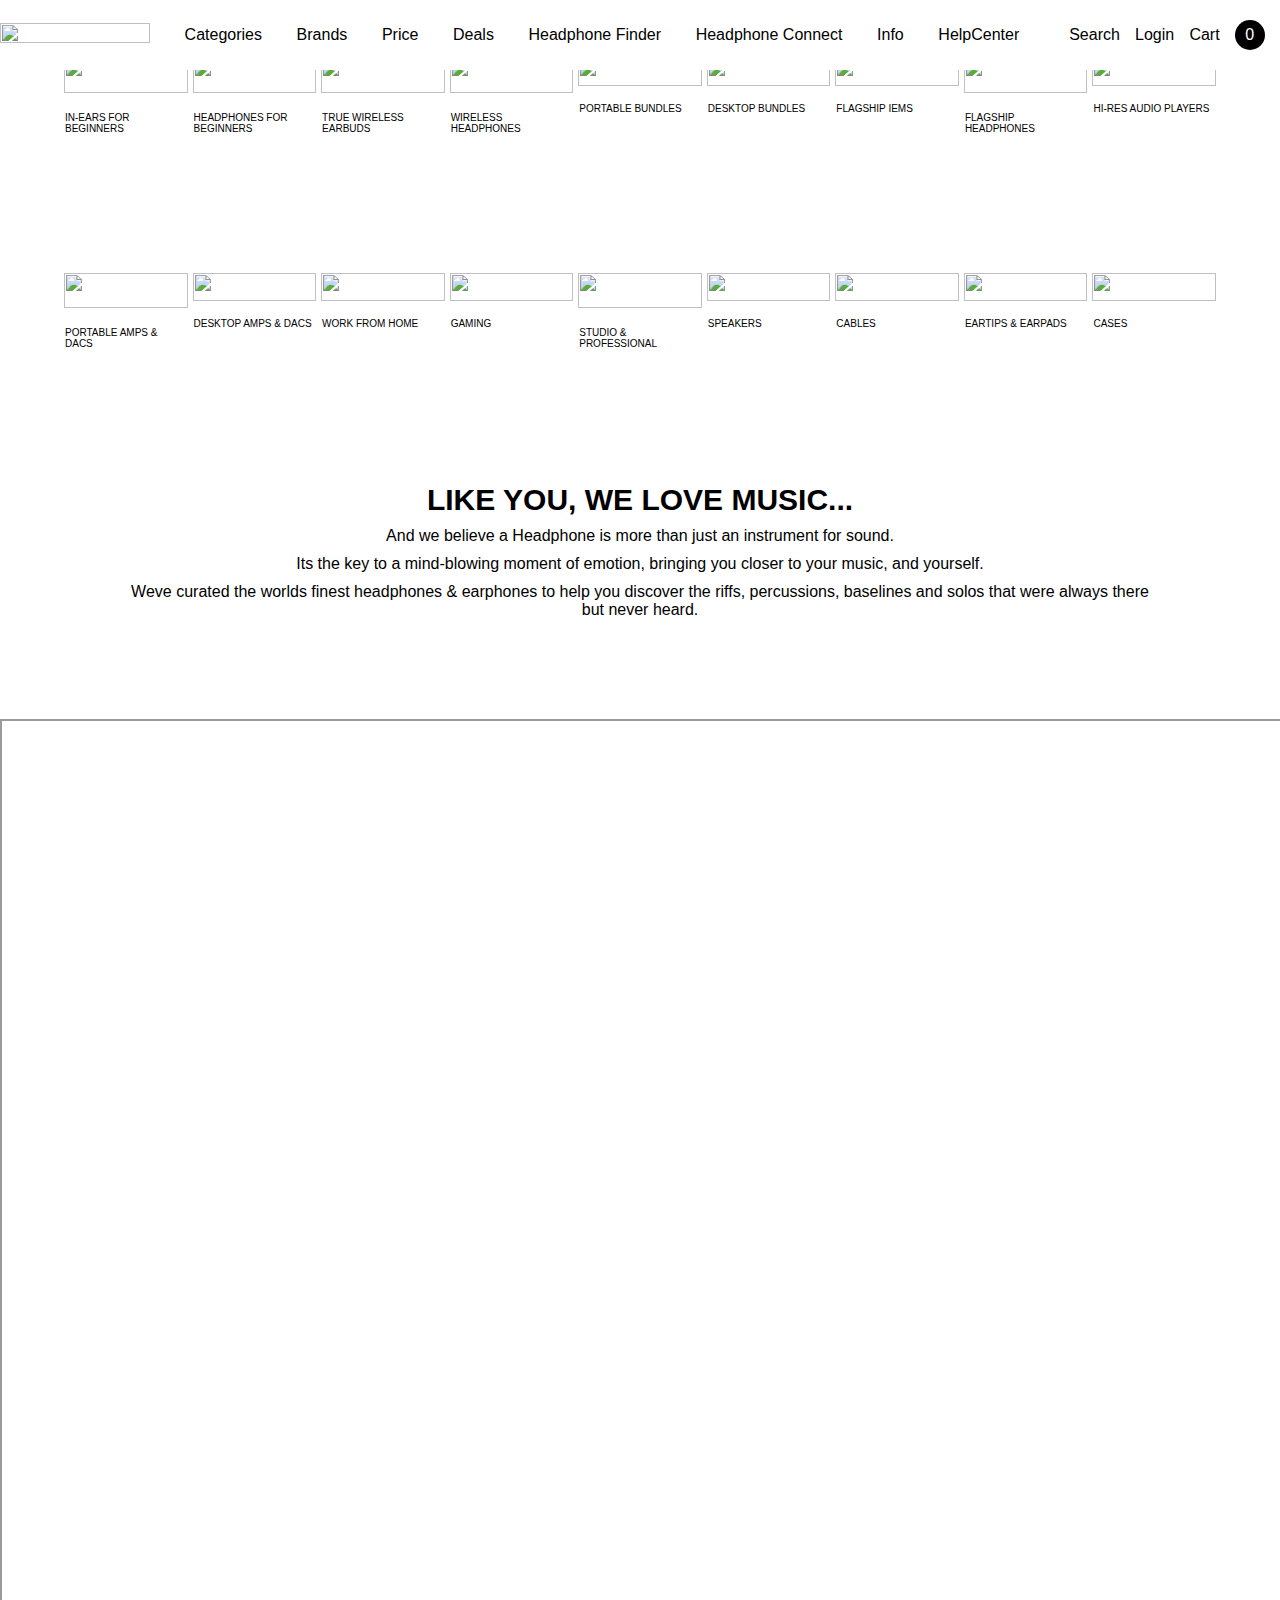
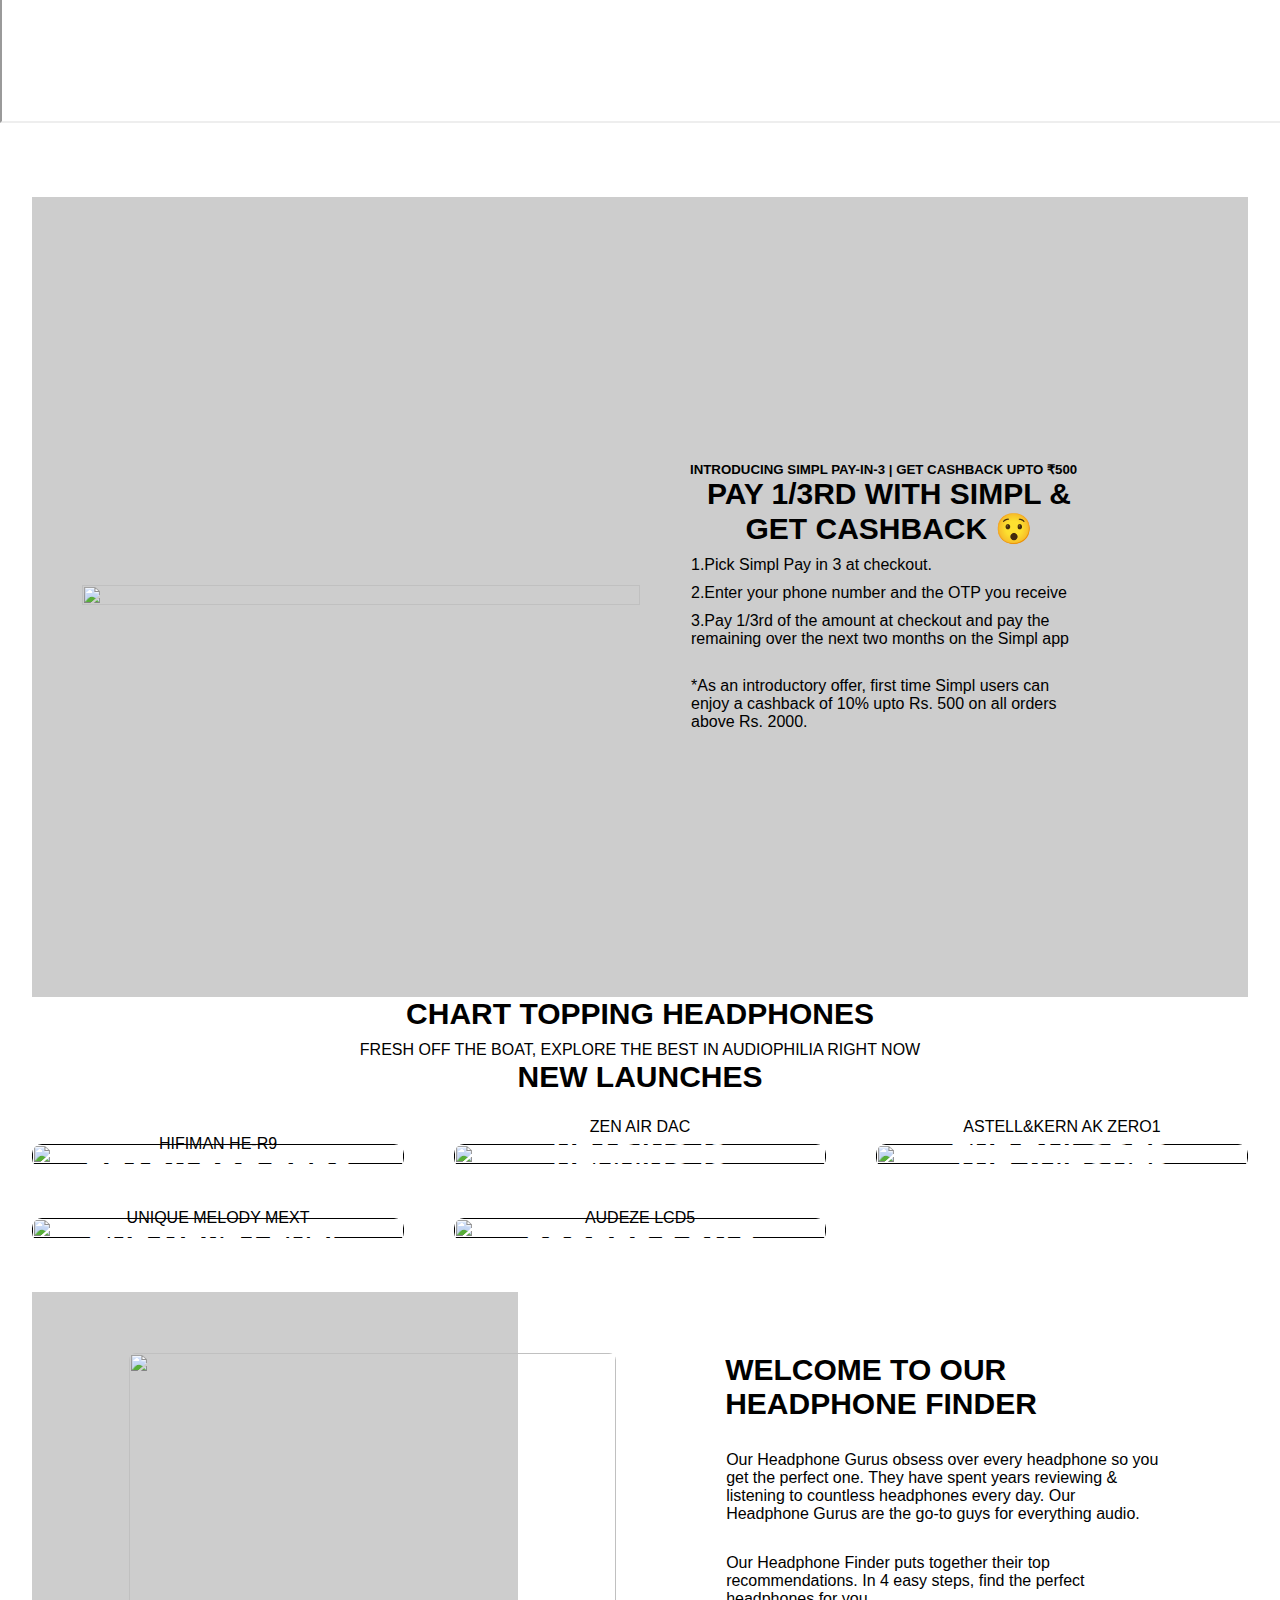
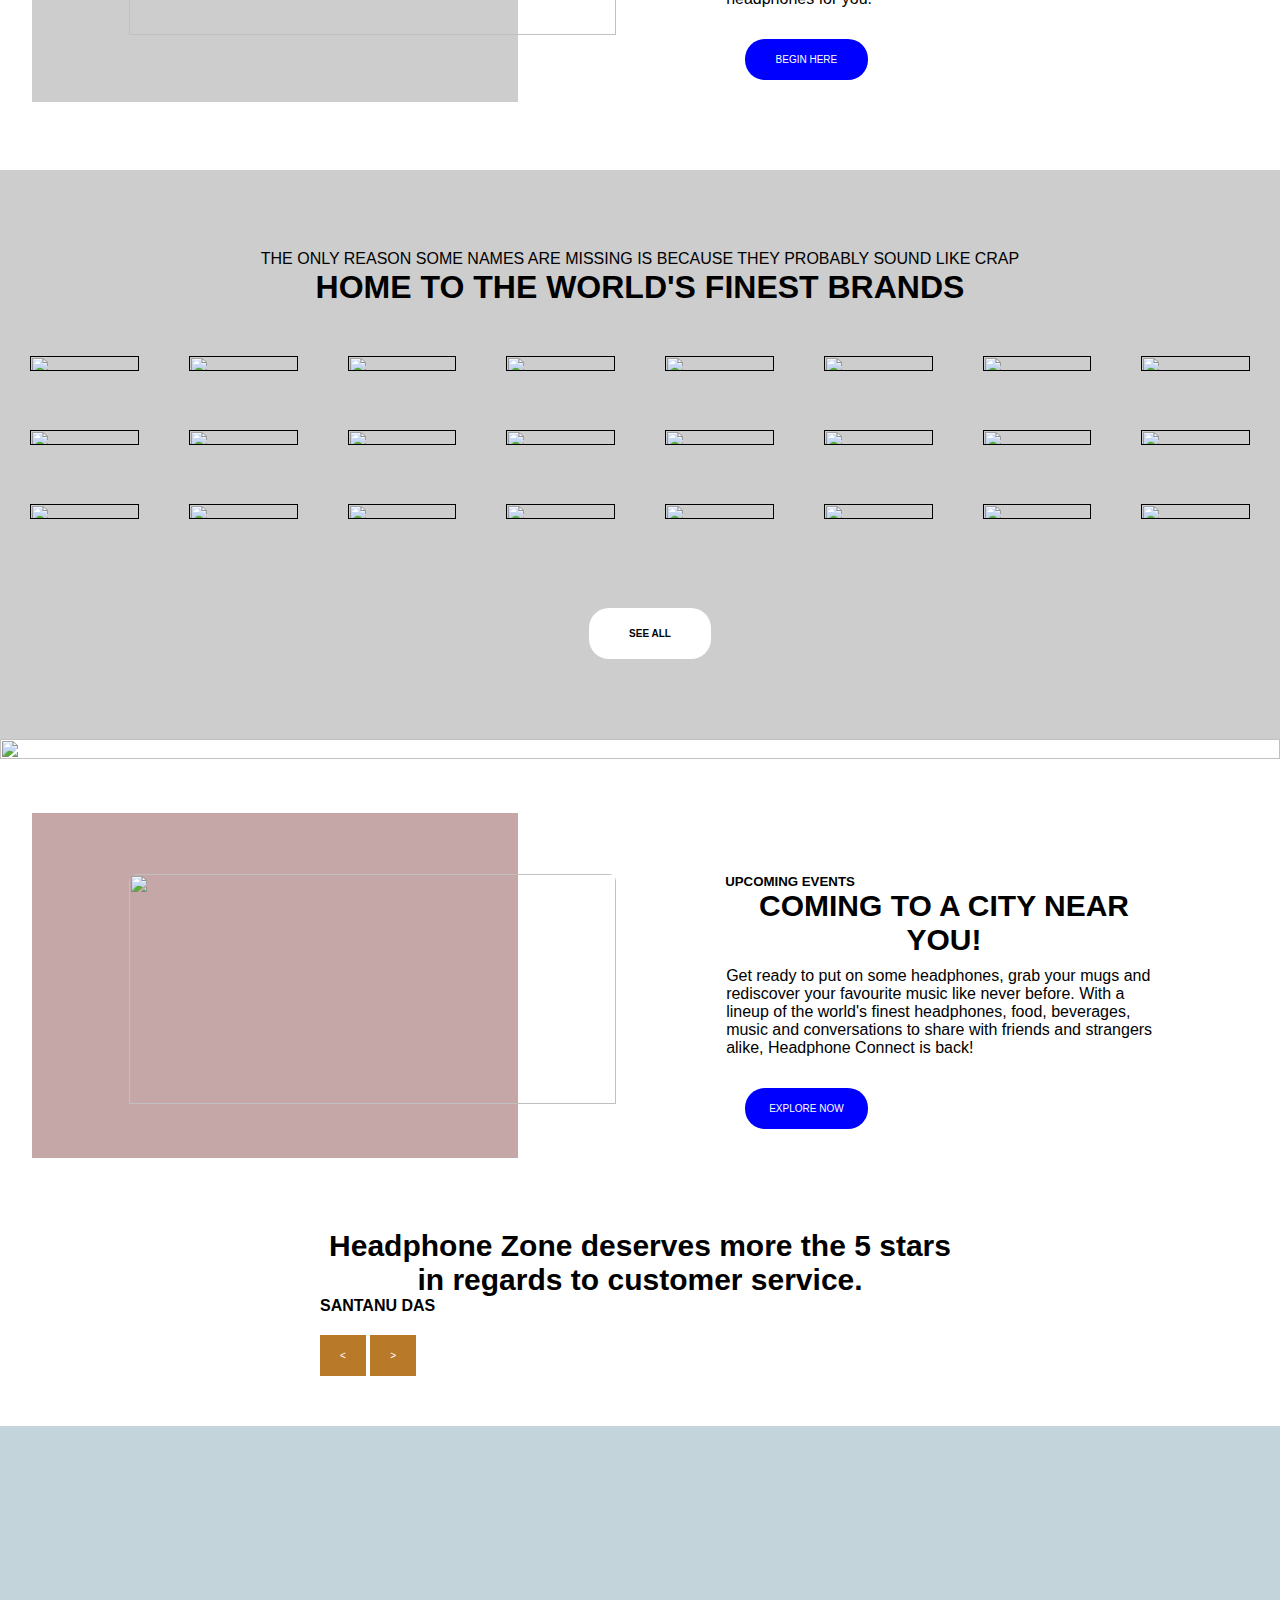
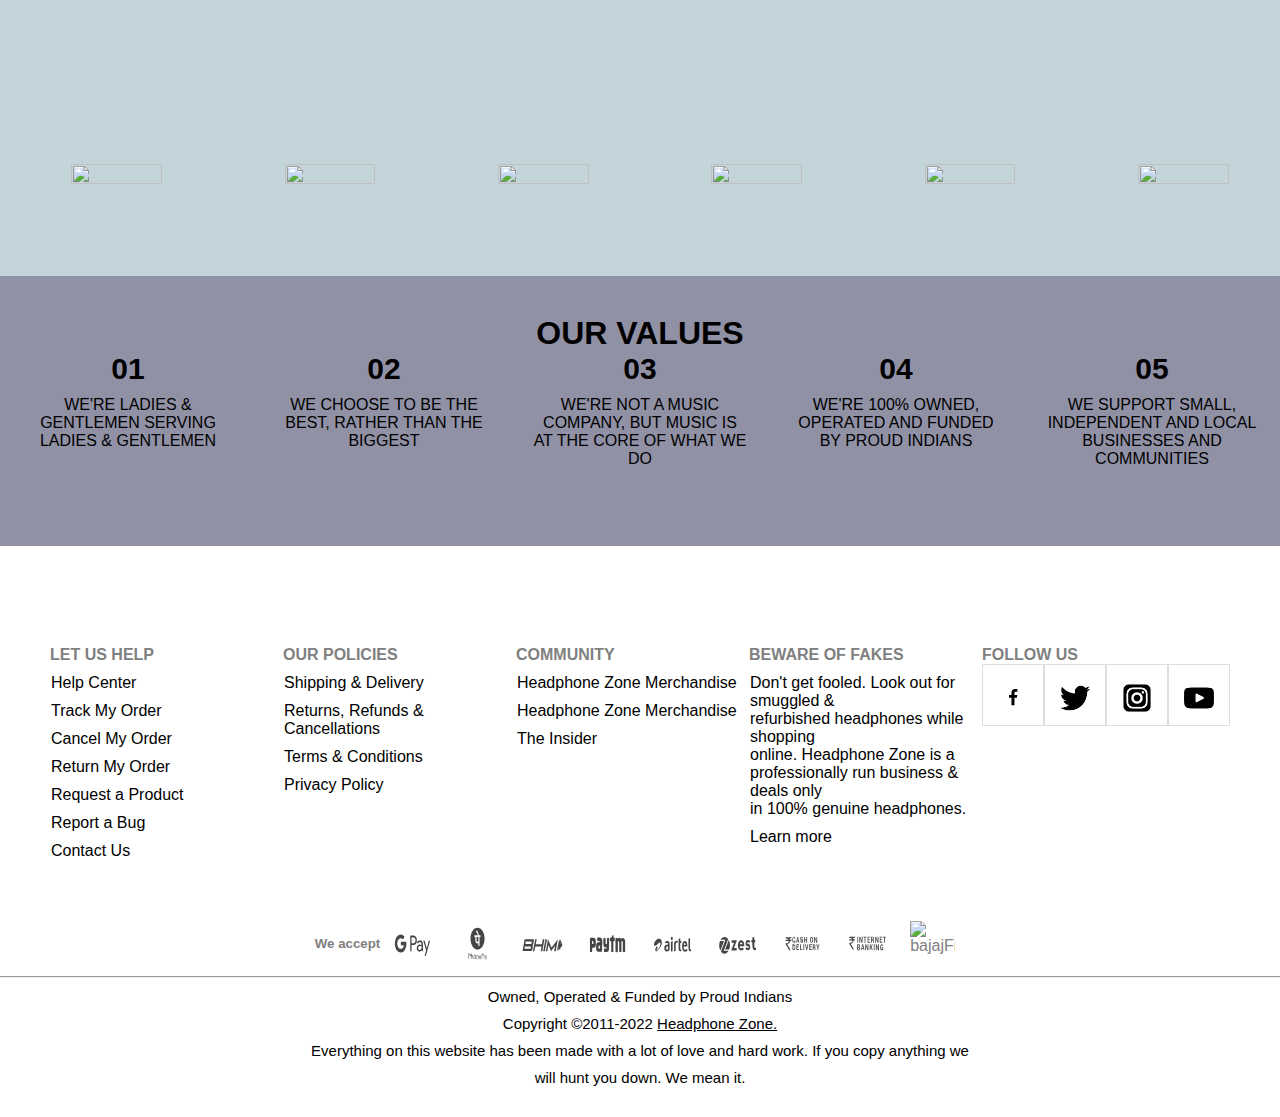
==== commit b7d643f2: "some changes" ====
--- a/index.html
+++ b/index.html
@@ -5,13 +5,18 @@
     <meta http-equiv="X-UA-Compatible" content="IE=edge">
     <meta name="viewport" content="width=device-width, initial-scale=1.0">
     <title>index</title>
+    <link rel="icon" type="image/x-icon" href="favicon (2).png">
     <link rel="stylesheet" href="index.css">
+    <link rel="stylesheet" href="./navbar/navbar.css">
+    <link rel="stylesheet" href="footer.css"/>
 </head>
-<body>
+<body id="body">
+    <div id="navi">
+            
+
+    </div>
     <div>
-        <div id="navi">
-
-        </div>
+        
         <div class="firstSlide">
             <img src="https://cdn.shopify.com/s/files/1/0153/8863/files/HeadphoneZone_Mojo2-Banner_Desktop_2000x.jpg?v=1644831296" alt="" class="image">
             <div class="overlay">
@@ -22,16 +27,17 @@
                 </div>
             </div>
         </div>
+        
         <div>
             <h2>START YOUR AUDIOPHILE JOURNEY HERE</h2>
         </div>
         <div id="homeAudioImg">
-            <div><a href="earphone.html">
+            <div><a href="Earphone.html">
                 <img src="https://cdn.shopify.com/s/files/1/0153/8863/products/Headphone-Zone-iBasso-IT01X-Black-01_800x.jpg?v=1634622183" alt=""> 
                 <p>IN-EARS FOR BEGINNERS</p> 
             </a>
             </div>
-            <div><a href="earphone.html">
+            <div><a href="Headphone.html">
                 <img src="https://cdn.shopify.com/s/files/1/0153/8863/products/beyerdynamic-dt-770-pro-32-ohms-headphone-zone-13979980005439_900x.jpg?v=1579707573" alt=""> 
                 <p>HEADPHONES FOR BEGINNERS</p></a>
             </div>
@@ -336,8 +342,48 @@
                 <p>WE SUPPORT SMALL, INDEPENDENT AND LOCAL BUSINESSES AND COMMUNITIES</p>
             </div>
         </div>
+       
+    </div>
+    <div id="footer">
+
     </div>
 
 </body>
+<script type="module">
+    import nav from "./navbar.js"
+    var navi=document.getElementById("navi")
+    navi.innerHTML=nav()
+
+    // import footer from "footer_cmpt.js"
+    // var footerr=document.getElementById("footer")
+  
+    // footerr.innerHTML=footerr()
+// console.log(navi.innerHTML)
+let loc_data=localStorage.getItem("headPhoneuserData")
+    // console.log(loc_data)
+    if(loc_data.length!=0){
+        document.getElementById("login_acc").innerText="Account"
+    }
+    else{
+        document.getElementById("login_acc").innerText="Login"
+    }
+
+    let acc=document.getElementById("login_acc")
+    if(acc.innerText="Account"){
+        acc.href="aboutperosn.html"
+    }
+</script>
+
+<script type="module">
+   
+
+    import footer from "./footer_cmpt.js"
+    var footerr=document.getElementById("footer")
+//   console.log(footer)
+    footerr.innerHTML=footer()
+</script>
+
+
+<script src="./navbar/nav_compt.js"></script>
 <script src="index.js"></script>
 </html>--- a/index.css
+++ b/index.css
@@ -1,3 +1,20 @@
+*{
+    padding: 0;
+    margin: 0;
+    font-family:  Roboto, sans-serif;
+    /* background-color: black; */
+    width: auto;
+}
+
+#footer{
+    z-index: 1;
+    height: 200px;
+    color: gray;
+}
+
+#navi{
+    z-index: 1;
+}
 .firstSlide {
     position: relative;
     width: 100%;
@@ -135,6 +152,7 @@
 span{
     text-align: center;
 }
+
 .newLaunchesImg{
     display: grid;
     grid-template-columns: repeat(3,1fr);
--- a/navbar/navbar.css
+++ b/navbar/navbar.css
@@ -0,0 +1,367 @@
+*{
+  padding: 0;
+  margin: 0;
+  font-family:  Roboto, sans-serif;
+  /* background-color: black; */
+}
+#navbar{
+  height: 70px;
+  /* border: 1px solid black; */
+  display: flex;
+  flex-wrap: nowrap;
+  flex-direction: row;
+  align-items: center;
+  justify-content: space-evenly;
+  background-color: white;
+  position: fixed;
+  width: 100%;
+  z-index: 1;
+}
+
+#img img{
+width: 150px;
+}
+#detaisd{
+  display: flex;
+  /* border: 1px solid red; */
+  width: 80%;
+justify-content: space-evenly;
+height: 50px;
+align-items: center;
+}
+#search{
+  display: flex;
+    /* border: 1px solid green; */
+    width: 20%;
+    justify-content: space-evenly;
+    align-items: center;
+}
+#cart{
+  background-color: black;
+  width: 30px;
+  height: 30px;
+  color: white;
+  border-radius: 50px;
+  align-items: center;
+  justify-content: center;
+  display: flex;
+}
+#navbar a{
+    font-family: 'Lucida Sans', 'Lucida Sans Regular', 'Lucida Grande', 'Lucida Sans Unicode', Geneva, Verdana, sans-serif;
+    /* font-weight: bold; */
+    text-decoration: none;
+    color: black;
+    background-color: white(228, 211, 211);
+}
+.dropdown {
+  position: relative;
+  display: inline-block;
+}
+
+
+.dropdown-content {
+  display: none;
+  position: absolute;
+  /* background-color: #c01a1ad0; */
+  /* min-width: 160px; */
+  /* box-shadow: 0px 8px 16px 0px rgba(0,0,0,0.2); */
+  z-index: 1;
+  
+}
+
+.dropdown-content a {
+  text-decoration: underline;
+  color: black;
+  /* padding: 12px 16px; */
+  text-decoration: none;
+  display: block;
+  font-size: Roboto, sans-serif; ;
+  margin: 10px;
+}
+
+.dropbtn {
+  background:white;
+  color:green(170, 12, 12);
+  /* padding: 16px; */
+  font-weight: 400;
+  font-size: 16px;
+  /* border: 1px solid green; */
+  width: 50%;
+
+}
+.dropbtn a:hover{
+  text-decoration: underline;
+}
+/* dropbtn */
+.dropdown-content a:hover {
+  /* background-color: rgb(110, 66, 66); */
+text-decoration: underline;}
+
+.dropdown:hover .dropdown-content {display: block;
+}
+.dropdown .dropbtn{
+  /* height: 90px; */
+  cursor: pointer;
+  /* border: 1px solid rgb(2, 2, 2); */
+}
+#cat a:hover{
+  text-decoration: underline;
+}
+#cat:hover #Categories {display: grid;
+  /* text-decoration: underline; */
+  width: 1320px;
+  display: grid;
+  grid-column: revert;
+  grid-template-columns: repeat(5,226px);
+  /* border: 1px solid yellow; */
+  margin-left: -185px;
+  margin-top: 5px;
+  z-index: 1;
+  /* background: none; */
+  background-color: white;
+  padding-top:50px ;
+  padding-left: 90px;
+  height: 350px;
+/* overflow: ; */
+}
+#cat:hover #navbar{
+ height: 500px;
+ /* border: 1px solid red; */
+}
+#band:hover #brand div{
+display: none;
+display: grid;
+grid-template-columns: repeat(7,173px);
+/* width: 1129px; */
+width: 1260px;
+/* border: 1px solid black; */
+margin-left: -310px;
+margin-top: 23px;
+z-index: -1;
+  padding-top:50px ;
+  padding-left:120px;
+  background-color: white;
+  /* color:  green; */
+  height: 400px;
+}
+b{
+ background-color: white;
+}
+
+#Categories div a{
+ color:  rgb(87, 82, 82);
+}
+#Categories div b{
+ font-size: 15px;
+ font-weight: 400;
+}
+#Categories div{
+ background-color: white;
+height: 300px;
+margin-top: 5px;
+width: 200px;
+/* margin-left: -100px; */
+width: 200px;
+}
+#brand div a{
+ margin: 5px;
+ color: #5a5353;
+ font-size: 15px;
+ /* font-size: ; */
+ font-family: -apple-system, BlinkMacSystemFont, 'Segoe UI', Roboto, Oxygen, Ubuntu, Cantarell, 'Open Sans', 'Helvetica Neue', sans-serif;
+ 
+}
+#price:hover #price_dropdown{
+width: 300px;
+/* margin-left: 1650px; */
+/* border: 1px solid teal; */
+padding-top:30px ;
+margin: 10px;
+background-color: white;
+}
+#Deals_dropdown div{
+background-color: white;
+}
+#Deals:hover #Deals_dropdown{
+/* border: 1px solid blue; */
+display: flex;
+background-color: white;
+  width: 1250px;
+  /* margin-left: -400px; */
+  padding-left: 100px;
+  padding-top: 50px;
+flex-direction: row;
+margin-top: 25px;
+margin-left: -470px;
+background-color: white;
+justify-content: space-between;
+}
+#del div {
+font-size: 15px;
+margin: 10px;
+width: 220px;
+display: inline-block;
+/* border: 1px solid red; */
+background-color: white;
+}
+#connect:hover #connect_dropdown{
+display: flex;
+flex-direction: row;
+align-items: center;
+justify-content: center;
+/* border: 1px solid royalblue; */
+margin-left: -720px;
+background-color: white;
+width: 1330px;
+margin-top: 20px;
+height: 200px;
+/* padding: 50px; */
+  padding-top: 50px;
+  /* width: s1280px; */
+} 
+#connect_dropdown img{
+  height: 200px;
+  width: 150px;
+}
+#info:hover #info_dropdown{
+display: flex;
+background-color: white;
+flex-direction: row;
+align-items: center;
+justify-content: center;
+/* border: 1px solid royalblue; */
+margin-left: -926px;
+  /* padding: 50px; */
+  margin-top: 10px;
+  padding-top: 20px;
+  width: 1360px;
+}
+#info_dropdown img{
+  height: 400px;
+  width: 80%;
+}
+.sidenav {
+height: 550px;
+width: 0;
+
+position: fixed;
+z-index: 1;
+top: 50px;
+right:0px;
+/* border: 1px solid rgba(201, 125, 12, 0.952); */
+background-color: white;
+overflow-x: hidden;
+transition: 0.5s;
+/* margin-top: 30px; */
+
+}
+.sidenav a {
+  padding: 8px 8px 8px 32px;
+  text-decoration: none;
+  font-size: 25px;
+  color: #818181;
+  display: block;
+  transition: 0.3s;
+}
+#se{
+height: 90px;
+justify-content: space-between;
+display: flex;
+/* flex-direction: column; */
+align-items: center;
+}
+
+#search_itemdiv::-webkit-scrollbar {
+   display: none;
+ } 
+#search_item{
+height: 40px;
+width: 400px;
+margin-left: 10px;
+align-items: center;
+border: navajowhite;
+/* text-decoration: underline; */
+border-bottom: 1px solid black;
+/* margin-top: -10px; */
+font-size: 20px;
+outline: none;
+
+}
+#se a{
+/* border: 1px solid rebeccapurple; */
+height: 20px;
+}
+.sidenav a {
+padding: 8px 8px 8px 32px;
+text-decoration: none;
+font-size: 25px;
+color: #818181;
+display: block;
+transition: 0.3s;
+}
+
+
+.sidenav .closebtn {
+position: absolute;
+top: 0;
+right: 0;
+font-size: 36px;
+margin-left: 50px;
+
+}
+#pd{
+font-size: 15px;
+/* border:1px solid #5a5353; */
+width: 85%;
+display: flex;
+justify-content: space-evenly;
+/* color: rebeccapurple; */
+color: #818181;
+}
+#fstone{
+  text-decoration: underline;
+  /* font-weight: bold */
+  color: black;
+
+
+  
+}
+#search_itemdiv{
+  /* border: 1px solid palevioletred; */
+  height: 350px;
+  overflow-x: hidden;
+  overflow-y: scroll;
+  /* width: %; */
+}
+#sear_item_dis{
+  display: flex;
+  border: 1px solid rgb(219, 210, 210);
+  /* align-items:; */
+  margin: 10px 0px;
+  justify-content: space-around;
+  width: 85%;
+}
+#sear_item_dis b,p{
+  margin-top: 30px;
+}
+#sear_item_dis p{
+  color:  blue;
+  font-weight: bold;
+  margin-top: 30px;
+}
+#sear_item_dis img{
+  height: 120px;
+  width: 100px;
+}
+#search_itembtn{
+  /* border: 1px solid black; */
+  width: 75%;
+  background-color: blue;
+  color: white;
+  border-radius: 32px;
+  text-align: center;
+  margin-top: 20px;
+  margin-left: 45px;
+  cursor: pointer;
+
+}--- a/footer.css
+++ b/footer.css
@@ -0,0 +1,70 @@
+#bottomPage{
+    display: flex;
+    flex-direction: column;
+    /* justify-content: center; */
+    align-items: center;
+    background-color:rgb(255, 255, 255);
+    
+    height: auto;
+    margin-top: 50px;
+}
+#bottomPage>#contactUs{
+    display: grid;
+    grid-template-columns: repeat(5,1fr);
+    padding: 50px;
+    /* gap: 10px; */
+    text-decoration: none;
+}
+#weAcceptPayment{
+    display: flex;
+    justify-content: space-around;
+    align-items: center;
+}
+#weAcceptPayment>img{
+    width: 45px;
+    height: 45px;
+    margin: auto;
+    padding: 10px;
+}
+#adress{
+    text-align: center;
+    margin-bottom: 30px;
+    font-size: 15px;
+    
+}
+#contactUs a ,p{
+    text-decoration: none;
+    margin-top: 10px;
+    color: black;
+}
+#followUs>div{
+    display: flex;
+}
+#followUs>div>div{
+    display: flex;
+    padding: 15px;
+    border: 1px solid rgb(226, 220, 220);
+    width: 30px;
+    height: 30px;
+    justify-content: center;
+    align-items: center;
+    text-align: center;
+}
+#followUs>div> :hover{
+    background-color:grey;
+}
+#followUs img{
+    height: auto;
+    width: 30px;
+    background: none;
+}
+#followUs>div>div>a :hover{
+    color: white;
+}
+@media all and (min-width: 400px)and (max-width: 700px){
+    #bottomPage>#contactUs{
+        grid-template-columns: repeat(2,1fr);
+    }    
+}
+
+
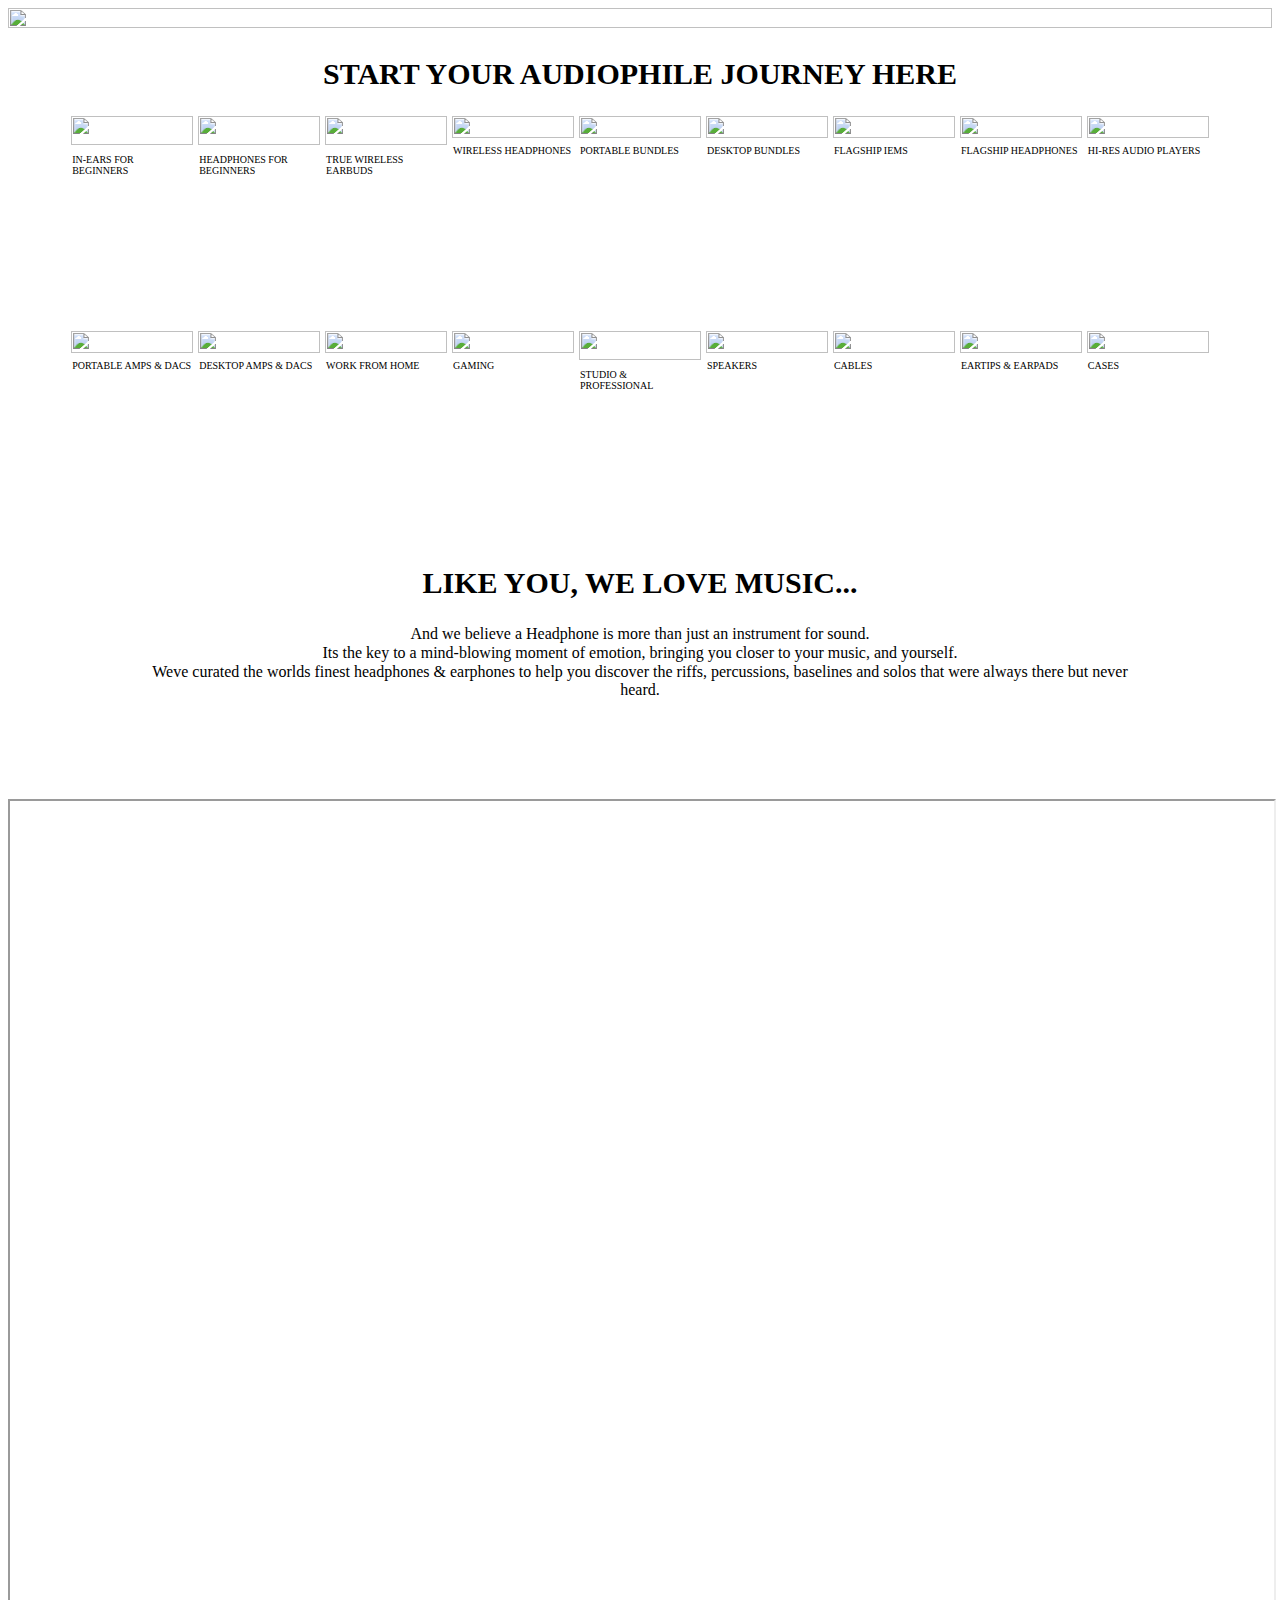
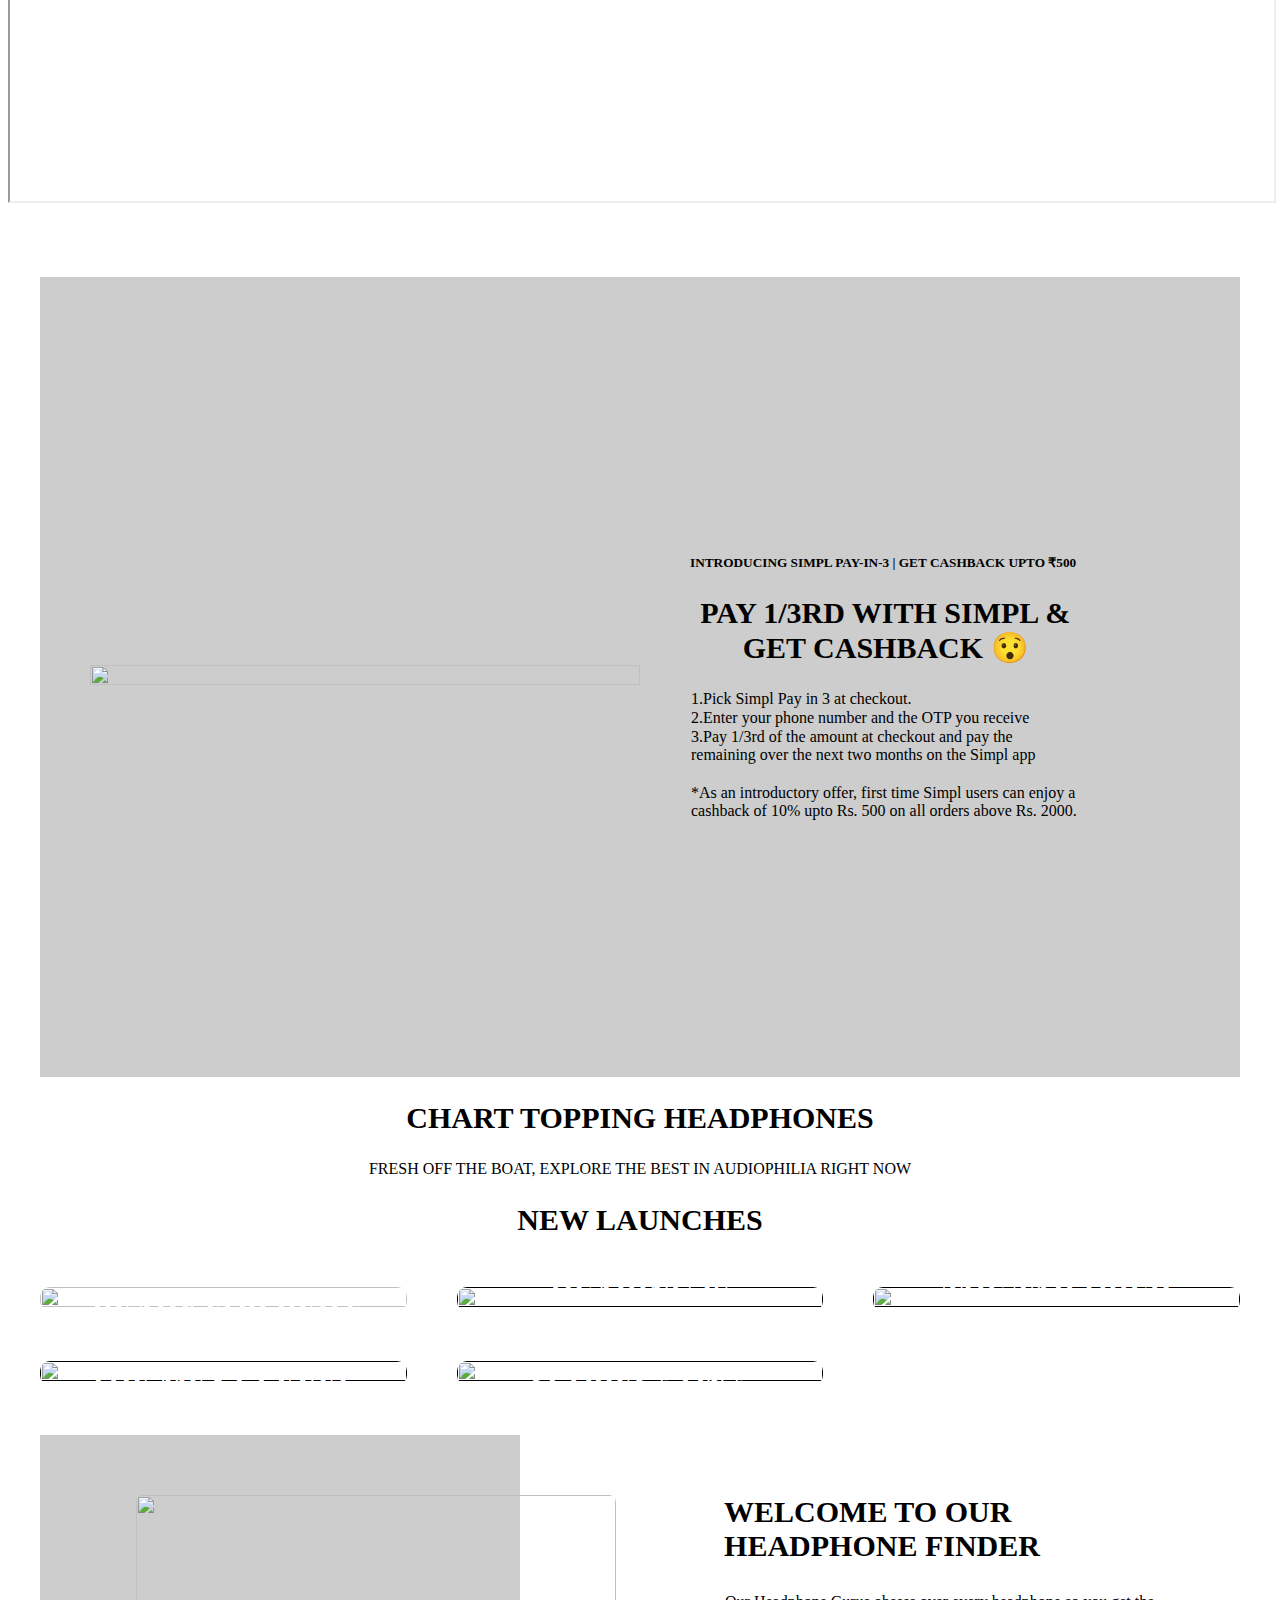
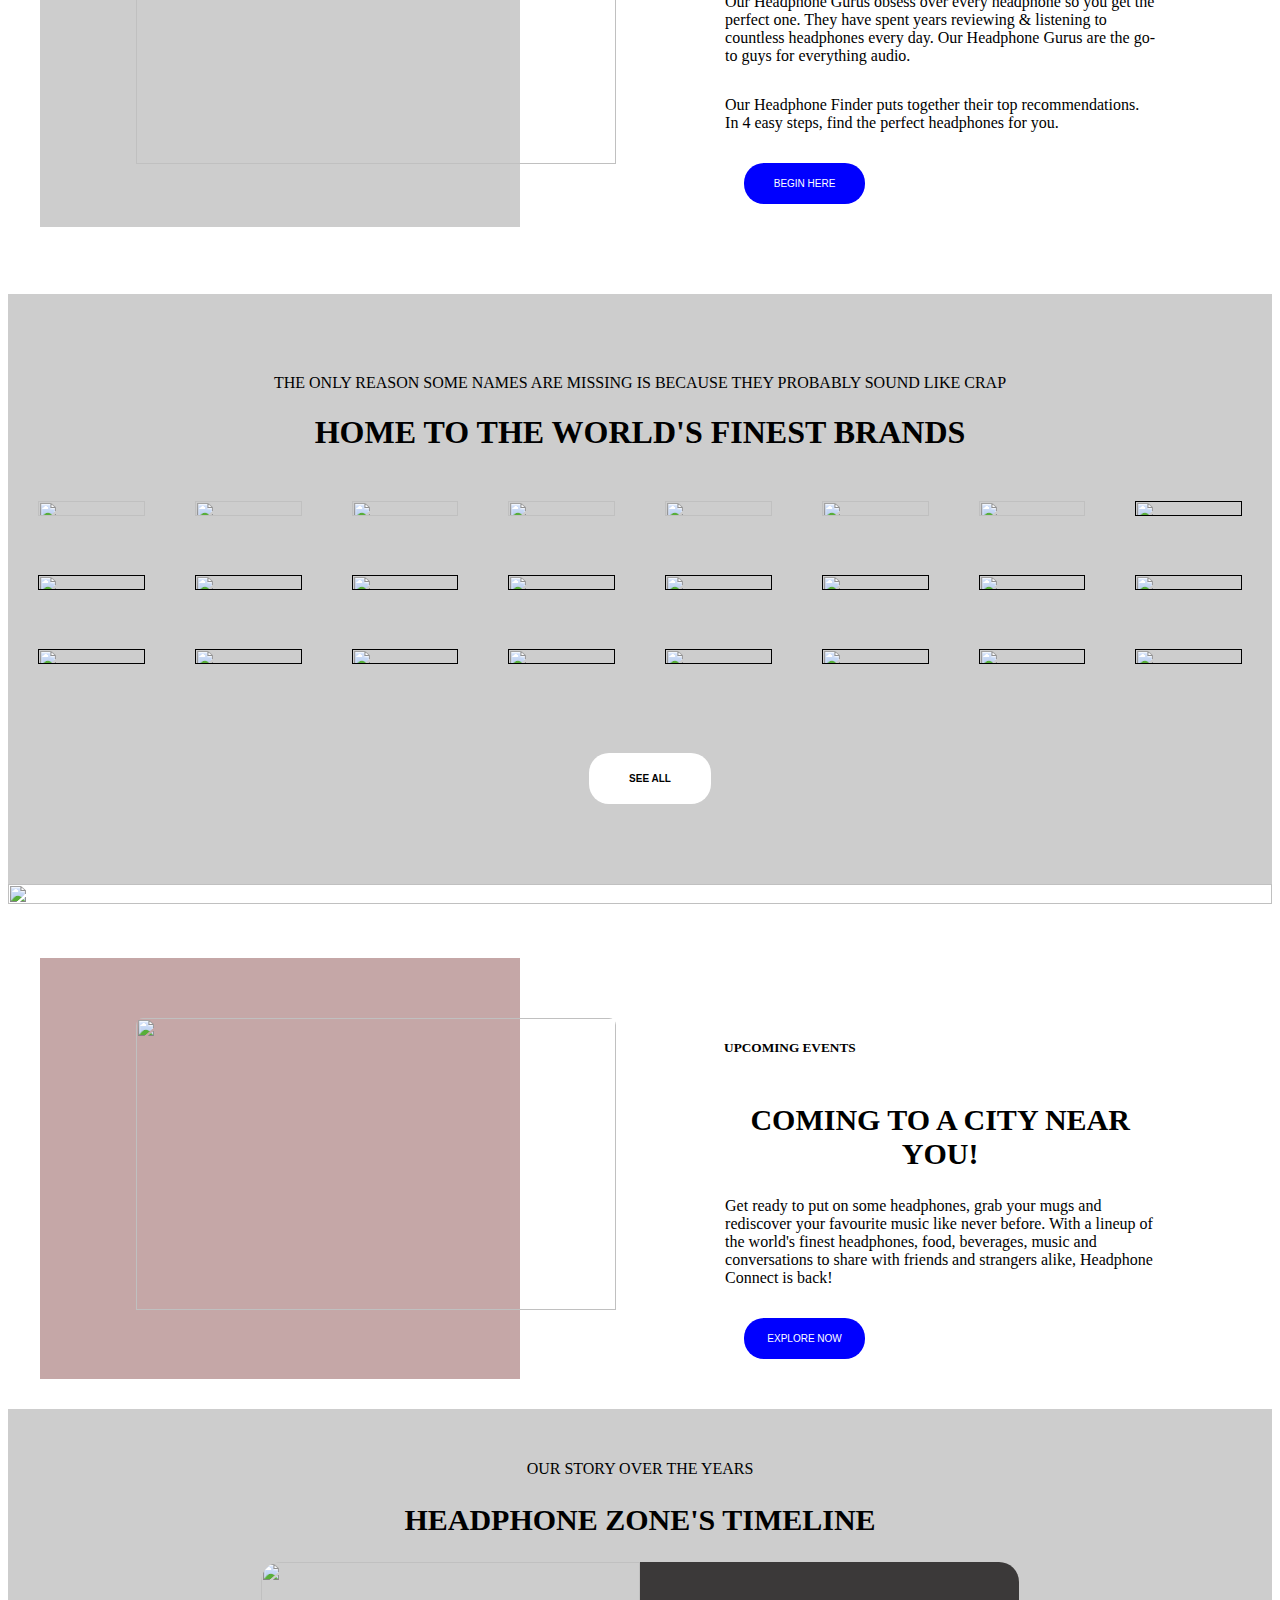
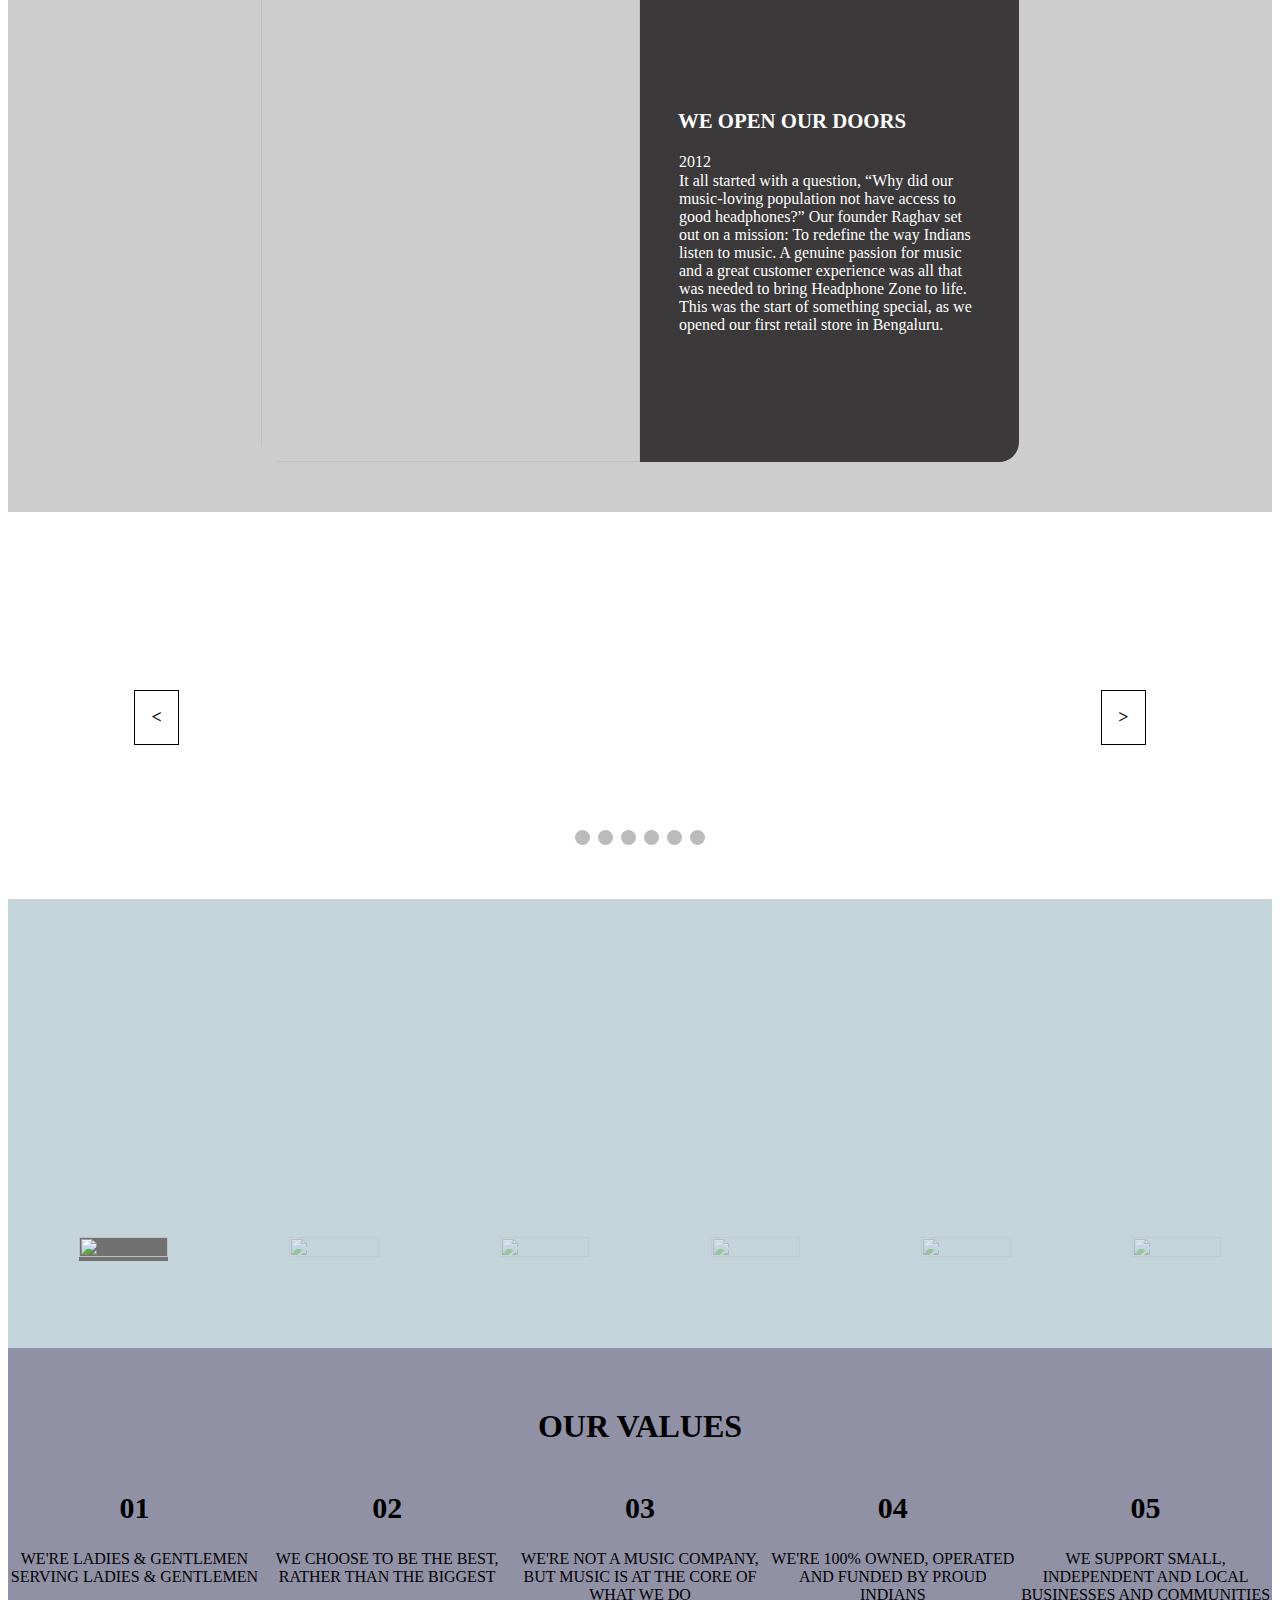
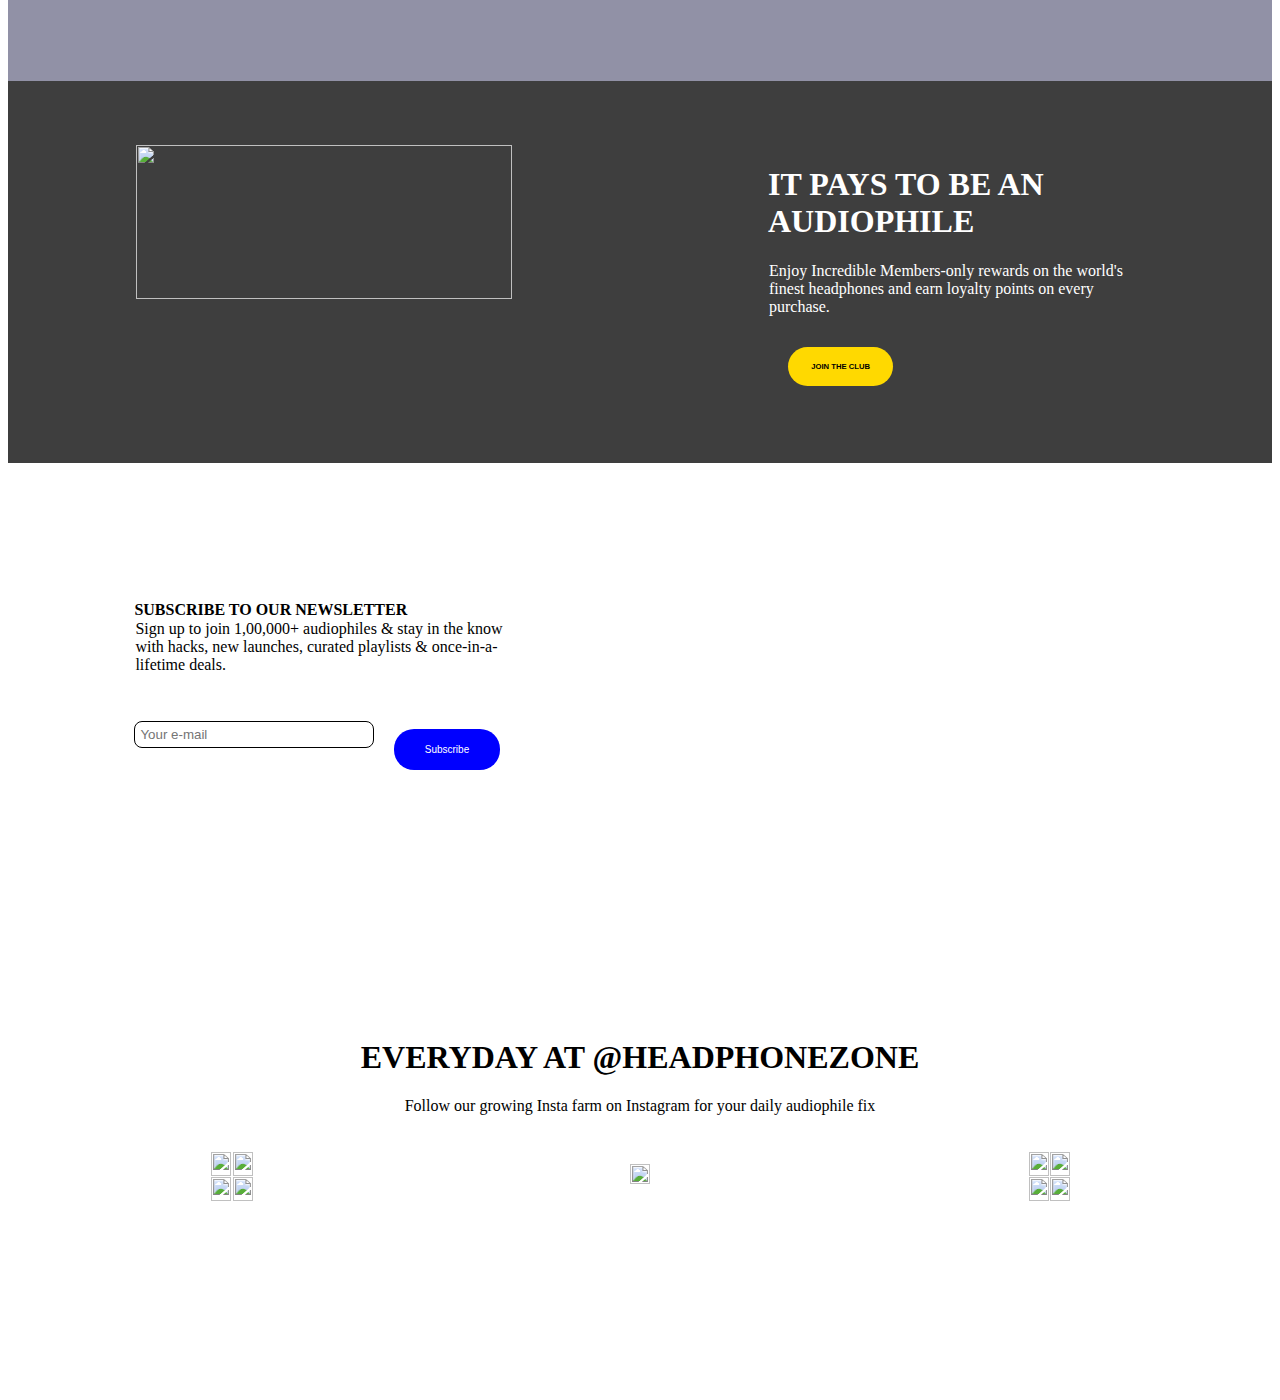
==== commit 84312e35: "final Submit" ====
--- a/index.html
+++ b/index.html
@@ -4,19 +4,14 @@
     <meta charset="UTF-8">
     <meta http-equiv="X-UA-Compatible" content="IE=edge">
     <meta name="viewport" content="width=device-width, initial-scale=1.0">
-    <title>index</title>
-    <link rel="icon" type="image/x-icon" href="favicon (2).png">
+    <title>Home</title>
     <link rel="stylesheet" href="index.css">
-    <link rel="stylesheet" href="./navbar/navbar.css">
-    <link rel="stylesheet" href="footer.css"/>
 </head>
-<body id="body">
-    <div id="navi">
-            
-
-    </div>
+<body>
     <div>
-        
+        <div id="navi">
+
+        </div>
         <div class="firstSlide">
             <img src="https://cdn.shopify.com/s/files/1/0153/8863/files/HeadphoneZone_Mojo2-Banner_Desktop_2000x.jpg?v=1644831296" alt="" class="image">
             <div class="overlay">
@@ -27,17 +22,16 @@
                 </div>
             </div>
         </div>
-        
         <div>
             <h2>START YOUR AUDIOPHILE JOURNEY HERE</h2>
         </div>
         <div id="homeAudioImg">
-            <div><a href="Earphone.html">
-                <img src="https://cdn.shopify.com/s/files/1/0153/8863/products/Headphone-Zone-iBasso-IT01X-Black-01_800x.jpg?v=1634622183" alt=""> 
+            <div><a href="Earphones.html">
+                <img class="earphone_img" src="https://cdn.shopify.com/s/files/1/0153/8863/products/Headphone-Zone-iBasso-IT01X-Black-01_800x.jpg?v=1634622183" alt=""> 
                 <p>IN-EARS FOR BEGINNERS</p> 
             </a>
             </div>
-            <div><a href="Headphone.html">
+            <div><a href="Headphones.html">
                 <img src="https://cdn.shopify.com/s/files/1/0153/8863/products/beyerdynamic-dt-770-pro-32-ohms-headphone-zone-13979980005439_900x.jpg?v=1579707573" alt=""> 
                 <p>HEADPHONES FOR BEGINNERS</p></a>
             </div>
@@ -139,8 +133,8 @@
         <h2>NEW LAUNCHES</h2>
         <div class="newLaunchesImg">
             <div class="textOnImg">
-                <a href="">
-                    <div><img src="https://cdn.shopify.com/s/files/1/0153/8863/files/HeadphoneZone-HifiMan-HE-R9-NewLaunches_900x.jpg?v=1645685066" alt=""></div>
+                <a href="Earphones.html">
+                    <div><img class="zoom" src="https://cdn.shopify.com/s/files/1/0153/8863/files/HeadphoneZone-HifiMan-HE-R9-NewLaunches_900x.jpg?v=1645685066" alt=""></div>
                     
                     <div id="text-block">
                         <p>HIFIMAN HE-R9</p>
@@ -150,7 +144,7 @@
             </div>
             <div class="textOnImg">
                 <a href="">
-                    <div><img src="https://cdn.shopify.com/s/files/1/0153/8863/files/ifiZenAirDAC_NewLaunches_2bc8b4ee-55be-470b-ace7-d8d4e5b73692_900x.jpg?v=1647007174" alt=""></div>
+                    <div><img class="zoom" src="https://cdn.shopify.com/s/files/1/0153/8863/files/ifiZenAirDAC_NewLaunches_2bc8b4ee-55be-470b-ace7-d8d4e5b73692_900x.jpg?v=1647007174" alt=""></div>
                     
                     <div id="text-block">
                         <p>ZEN AIR DAC</p>
@@ -160,8 +154,7 @@
             </div>
             <div class="textOnImg">
                 <a href="">
-                    <div><img src="https://cdn.shopify.com/s/files/1/0153/8863/files/HeadphoneZone_Astell_KernZero1_NewLaunchesBanner_b139d86b-5380-491c-86f8-bd319baec7dc_900x.jpg?v=1646034095" alt=""></div>
-                    
+                    <div><img class="zoom" src="https://cdn.shopify.com/s/files/1/0153/8863/files/HeadphoneZone_Astell_KernZero1_NewLaunchesBanner_b139d86b-5380-491c-86f8-bd319baec7dc_900x.jpg?v=1646034095" alt=""></div>
                     <div id="text-block">
                         <p>ASTELL&KERN AK ZERO1</p>
                         <h2>THE TAILORED TRIBRID</h2>
@@ -170,7 +163,7 @@
             </div>
             <div class="textOnImg">
                 <a href="">
-                    <div><img src="https://cdn.shopify.com/s/files/1/0153/8863/files/HeadphoneZone_UniqueMelodyMext_NewLaunchesBanner_27f07fab-9d81-46fd-acf7-d9e5a57a9415_900x.jpg?v=1646034699" alt=""></div>
+                    <div><img class="zoom" src="https://cdn.shopify.com/s/files/1/0153/8863/files/HeadphoneZone_UniqueMelodyMext_NewLaunchesBanner_27f07fab-9d81-46fd-acf7-d9e5a57a9415_900x.jpg?v=1646034699" alt=""></div>
                     
                     <div id="text-block">
                         <p>UNIQUE MELODY MEXT</p>
@@ -180,7 +173,7 @@
             </div>
             <div class="textOnImg">
                 <a href="">
-                    <div><img src="https://cdn.shopify.com/s/files/1/0153/8863/files/HeadphoneZone_AudezeLCD5_NewLaunchesBanner_900x.jpg?v=1646035172" alt=""></div>
+                    <div><img class="zoom" src="https://cdn.shopify.com/s/files/1/0153/8863/files/HeadphoneZone_AudezeLCD5_NewLaunchesBanner_900x.jpg?v=1646035172" alt=""></div>
                     <div id="text-block">
                         <p>AUDEZE LCD5</p>
                         <h2>SCORES 5 ON 5</h2>
@@ -191,7 +184,7 @@
 
         <div class="headphoneFinder">
             <div id="back">
-                <div><img src="https://cdn.shopify.com/s/files/1/0153/8863/files/Headphone-finder-headphone-stacked_800x.jpg?v=1645189533"></div>
+                <div><img class="zoom" src="https://cdn.shopify.com/s/files/1/0153/8863/files/Headphone-finder-headphone-stacked_800x.jpg?v=1645189533"></div>
             </div>
             <div id="finderText">
                 <h2>WELCOME TO OUR</h2>
@@ -208,13 +201,13 @@
                 <h1>HOME TO THE WORLD'S FINEST BRANDS</h1>
             </div> 
             <div id="companyLogo">
-                <div><a href=""><img src="https://cdn.shopify.com/s/files/1/0153/8863/files/Astell_Kern_8f5669e1-010c-4b6b-b22c-89fb0cb352e0.svg?v=1646044152" alt=""></a></div>
-                <div><a href=""><img src="https://cdn.shopify.com/s/files/1/0153/8863/files/Audeze_128dcfcb-ed9c-4500-b9f8-086dbb2b7e30.svg?v=1646044152" alt=""></a></div>
-                <div><a href=""><img src="https://cdn.shopify.com/s/files/1/0153/8863/files/Audio_Technica.svg?v=1646044152" alt=""></a></div>
-                <div><a href=""><img src="https://cdn.shopify.com/s/files/1/0153/8863/files/Beyerdynamic_29bbe9c6-55c8-4c94-b50f-e9a5fb9018aa.svg?v=1646044152" alt=""></a></div>
-                <div><a href=""><img src="https://cdn.shopify.com/s/files/1/0153/8863/files/Bowers_Wilkins_7bee3a19-a3a9-4c10-9e0b-eb0810014795.svg?v=1646044152" alt=""></a></div>
-                <div><a href=""><img src="https://cdn.shopify.com/s/files/1/0153/8863/files/Campfire_Audio_f4d6118f-df2a-4a11-b5e0-2aaabb346dfb.svg?v=1646044154" alt=""></a></div>
-                <div><a href=""><img src="https://cdn.shopify.com/s/files/1/0153/8863/files/Chord_f212ab4e-b550-4239-b1c0-909fd3b5eb52.svg?v=1646044152" alt=""></a></div>
+                <div><img src="https://cdn.shopify.com/s/files/1/0153/8863/files/Astell_Kern_8f5669e1-010c-4b6b-b22c-89fb0cb352e0.svg?v=1646044152" alt=""></a></div>
+                <div><img src="https://cdn.shopify.com/s/files/1/0153/8863/files/Audeze_128dcfcb-ed9c-4500-b9f8-086dbb2b7e30.svg?v=1646044152" alt=""></a></div>
+                <div><img src="https://cdn.shopify.com/s/files/1/0153/8863/files/Audio_Technica.svg?v=1646044152" alt=""></a></div>
+                <div><img src="https://cdn.shopify.com/s/files/1/0153/8863/files/Beyerdynamic_29bbe9c6-55c8-4c94-b50f-e9a5fb9018aa.svg?v=1646044152" alt=""></a></div>
+                <div><img src="https://cdn.shopify.com/s/files/1/0153/8863/files/Bowers_Wilkins_7bee3a19-a3a9-4c10-9e0b-eb0810014795.svg?v=1646044152" alt=""></a></div>
+                <div><img src="https://cdn.shopify.com/s/files/1/0153/8863/files/Campfire_Audio_f4d6118f-df2a-4a11-b5e0-2aaabb346dfb.svg?v=1646044154" alt=""></a></div>
+                <div><img src="https://cdn.shopify.com/s/files/1/0153/8863/files/Chord_f212ab4e-b550-4239-b1c0-909fd3b5eb52.svg?v=1646044152" alt=""></a></div>
                 <div><a href=""><img src="https://cdn.shopify.com/s/files/1/0153/8863/files/Dan_Clark_Audio.svg?v=1646044152" alt=""></a></div>
                 <div><a href=""><img src="https://cdn.shopify.com/s/files/1/0153/8863/files/Denafrips.svg?v=1646044152" alt=""></a></div>
                 <div><a href=""><img src="https://cdn.shopify.com/s/files/1/0153/8863/files/Etymotic.svg?v=1646044152" alt=""></a></div>
@@ -236,8 +229,9 @@
             <div><button id="seeAll">SEE ALL</button></div>
         </div>
 
-       
-        <img src="https://cdn.shopify.com/s/files/1/0153/8863/files/DSC03503_2000x.jpg?v=1645189799" alt="">
+       <div class="image_slider">
+           <img src="https://cdn.shopify.com/s/files/1/0153/8863/files/DSC03503_2000x.jpg?v=1645189799" alt="">
+        </div>
     </div>
 
     <div class="cityNearU">
@@ -253,15 +247,63 @@
 
         
     </div>
-    <div id="quotes" style="text-align: left">
+
+    <div class="timeline">
         <div>
+            <p style="text-align: center;">OUR STORY OVER THE YEARS</p>
+            <h2>HEADPHONE ZONE'S TIMELINE</h2>
+        </div>
+        <div class="timeline_post">
+            <div class="timeline_img">
+                <div><img src="https://cdn.shopify.com/s/files/1/0153/8863/files/Timeline_images-01_700x.jpg?v=1646024428" alt=""></div>
+                <div class="timeline_text">
+                    <div>
+                        <h3>WE OPEN OUR DOORS</h3>
+                        <p>2012</p> 
+                        <p>It all started with a question, “Why did our music-loving population not have access to good headphones?” Our founder Raghav set out on a mission: To redefine the way Indians listen to music. A genuine passion for music and a great customer experience was all that was needed to bring Headphone Zone to life. This was the start of something special, as we opened our first retail store in Bengaluru.</p>
+                    </div>
+                    
+                </div>
+                
+            </div>
+        </div>
+    </div>
+    <div class="quotes_slide" style="text-align: center;">
+        <div class="quotes">
+            <h2>You can find the eargasmic things here, which won't be found anywhere else in India.</h2>
+            <b>VAIBHAV RATHI</b>
+        </div>
+        <div class="quotes">
+            <h2>The one stop shop forAudiophiles in India.</h2>
+            <b>SUMAN SUTHRADAR</b>
+        </div>
+        <div class="quotes">
+            <h2>I don't think I've experienced such a prompt and positive customer care service in India ever before.</h2>
+            <b>PRJWAL PINGALI</b>
+        </div>
+        <div class="quotes">
+            <h2>I would say, till date, if something has put a big s,ile on my fac, then iy's the service and work ethics of the whole team of Headphone Zone.</h2>
+            <b>NIRUPAM SARKAR</b>
+        </div>
+        <div class="quotes">
             <h2>Headphone Zone deserves more the 5 stars in regards to customer service.</h2>
             <b>SANTANU DAS</b>
         </div>
-        <div>
-            <button id="lastQuote"> < </button>
-            <button id="nextQuote"> > </button>
-        </div>
+        <div class="quotes">
+            <h2>Genuine products and recommendations at all price levels. Headphone Zone has made the Indian autophile's life much earsier.</h2>
+            <b>ANSHU JAIN</b>
+        </div>
+        <a class="prev" onclick="plusSlides(-1)"> < </a>
+        <a class="next" onclick="plusSlides(1)"> > </a>
+    </div>
+    <br>
+    <div style="text-align: center;">
+        <span class="dot" onclick="cSlide(1)"></span>
+        <span class="dot" onclick="cSlide(2)"></span>
+        <span class="dot" onclick="cSlide(3)"></span>
+        <span class="dot" onclick="cSlide(4)"></span>
+        <span class="dot" onclick="cSlide(5)"></span>
+        <span class="dot" onclick="cSlide(6)"></span>
     </div>
 
     <div class="channel_quotes">
@@ -318,6 +360,7 @@
             </div>
         </div>
     </div>
+    
     <div class="our_values">
         <h1>OUR VALUES</h1>
         <div>
@@ -342,48 +385,118 @@
                 <p>WE SUPPORT SMALL, INDEPENDENT AND LOCAL BUSINESSES AND COMMUNITIES</p>
             </div>
         </div>
-       
-    </div>
-    <div id="footer">
-
-    </div>
+    </div>
+
+    <div class="club">
+        <div><img src="https://cdn.shopify.com/s/files/1/0153/8863/files/Club_Audiophile_Logos-400-200_400x.png?v=1640072704" alt=""></div>
+        <div>
+            <h1>IT PAYS TO BE AN AUDIOPHILE</h1>
+            <p>Enjoy Incredible Members-only rewards on the world's finest headphones and earn loyalty points on every purchase.</p>
+            <button>JOIN THE CLUB</button>
+        </div>
+    </div>
+
+    <div class="subscribe_bg">
+        <div>
+            <div  class="subscribe">
+                <div>
+                    <b>SUBSCRIBE TO OUR NEWSLETTER</b>
+                    <p>Sign up to join 1,00,000+ audiophiles & stay in the know with hacks, new launches, curated playlists & once-in-a-lifetime deals.</p>
+                    <div id="enter_mail">
+                        <input type="email" name="" id="email_for_subscribe" placeholder="Your e-mail"/>
+                        <button id="">Subscribe</button>
+                    </div>
+                    
+                </div>
+            </div>
+            
+        </div>
+    </div>
+
+    <div class="insta_feed">
+        <div style="text-align: center;">
+            <h1>EVERYDAY AT @HEADPHONEZONE</h1>
+            <p>Follow our growing Insta farm on Instagram for your daily audiophile fix</p>
+        </div>
+        <div class="instagram">
+            <div class="insta_column">
+                <div class="design">
+                    <img class="insta_img" src="https://scontent-cdt1-1.cdninstagram.com/v/t51.29350-15/278509979_737917650700626_7116602935635720040_n.webp?stp=dst-jpg&_nc_cat=109&ccb=1-5&_nc_sid=8ae9d6&_nc_ohc=oBtWLd0-u8EAX-NoV3d&_nc_ht=scontent-cdt1-1.cdninstagram.com&edm=ANo9K5cEAAAA&oh=00_AT8Sz0zYeFM3p4b8F4WsD3wjgcVwos3iME7QmouQJdaVQA&oe=625DB3A1" alt="">
+                    <div class="caption">
+                        <div class="top">It's that time of the month again where we bring you the hottest and newest launches added to our array of products!...</div>
+                        <div class="bottom">April 13,2022</div>
+
+                    </div> 
+                </div>
+                <div class="design">
+                    <img class="insta_img" src="https://scontent-cdg2-1.cdninstagram.com/v/t51.29350-15/277965026_541882723945824_4167171793522793367_n.webp?stp=dst-jpg&_nc_cat=108&ccb=1-5&_nc_sid=8ae9d6&_nc_ohc=MLSdSfe6mmgAX-zV41w&_nc_ht=scontent-cdg2-1.cdninstagram.com&edm=ANo9K5cEAAAA&oh=00_AT-l4eTVwOvL9NDVaC6kWydUgAHuAfwZIa-QPPKImR-EhA&oe=625D9A23" alt="">
+                    <div class="caption"> 
+                        <div class="top">It's 1 day to go for Headphone Connect, Bengaluru! Psych yourselves up to enjoy some great music with world-class...</div>
+                        <div class="bottom">April 8,2022</div>
+
+                    </div>
+                </div>
+                <div class="design">
+                    <img class="insta_img" src="https://scontent-cdt1-1.cdninstagram.com/v/t51.29350-15/277650676_106656705272513_5547561953953373895_n.jpg?_nc_cat=103&ccb=1-5&_nc_sid=8ae9d6&_nc_ohc=n2xm_U5dI5kAX9D1Rfu&_nc_ht=scontent-cdt1-1.cdninstagram.com&edm=ANo9K5cEAAAA&oh=00_AT9MsWkyqjOzv8JJZsz4FDSD8yod8g73MXTJbfkqlgg_bA&oe=625DE816" alt="">
+                    <div class="caption"> 
+                        <div class="top">Things you expect at a Headphone Connect! We hope to see you all :D To register find the link in our bio</div>
+                        <div class="bottom">April 1,2022</div>
+                    </div>
+                </div>
+                <div class="design"><img class="insta_img" src="https://scontent-cdt1-1.cdninstagram.com/v/t51.29350-15/277470240_125287516752177_8200100646915864202_n.jpg?_nc_cat=105&ccb=1-5&_nc_sid=8ae9d6&_nc_ohc=rCU7M1LsPSMAX_TBHKg&_nc_ht=scontent-cdt1-1.cdninstagram.com&edm=ANo9K5cEAAAA&oh=00_AT8rklZ8pIMKn-U6RbpR4c_aTzaZqS6tj4M777xk3Asw7g&oe=625D85F1" alt="">
+                    <div class="caption"> 
+                        <div class="top">"The old guard of studio headphones, @indiabeyerdynamic DT 770 pro has a sound that stands the test of time making...</div>
+                        <div class="bottom">March 30,2022</div>
+
+                    </div>
+                </div>
+            </div>
+            <div class="center_img">
+                <div  class="design">
+                    <img class="insta_img" src="https://scontent-cdg2-1.cdninstagram.com/v/t51.29350-15/277859996_1004539783492612_3794254892345186500_n.jpg?_nc_cat=100&ccb=1-5&_nc_sid=8ae9d6&_nc_ohc=0Uo6aOEqycAAX9gKT6Q&_nc_ht=scontent-cdg2-1.cdninstagram.com&edm=ANo9K5cEAAAA&oh=00_AT9ET3Zzw0DIgFCN_bkEzUP0yQa9AXvml_BVwTXnM8wfWw&oe=625E090F" alt="">
+                    <div class="caption"> 
+                        <div class="top">We're happy to announce that India's Premier Audiophile Event, Headphone Connect is comming to Mumbai!</div>
+                        <div class="bottom">April 5,2022</div>
+                    </div>
+                </div>
+            </div>
+            <div class="insta_column">
+                <div class="design">
+                    <img class="insta_img" src="https://scontent-cdg2-1.cdninstagram.com/v/t51.29350-15/277912958_396996902430889_6918614076046583744_n.jpg?_nc_cat=107&ccb=1-5&_nc_sid=8ae9d6&_nc_ohc=3JqCv-i8PhcAX8j-KRX&_nc_ht=scontent-cdg2-1.cdninstagram.com&edm=ANo9K5cEAAAA&oh=00_AT9BHmCd_3JjWQ2i_Fnqq6ftVhHEEmj2qDa2OZz5jroqpw&oe=625E77E4" alt="">
+                    <div class="caption"> 
+                        <div class="top">Gear up BENGALURU! It's only 2 days to go to enjoy your favourite music on your choice of headphones</div>
+                        <div class="bottom">April 7,2022</div>
+                    </div>
+                </div>
+                <div class="design">
+                    <img class="insta_img" src="https://scontent-cdg2-1.cdninstagram.com/v/t51.29350-15/277899154_957683848282257_2959480335426980359_n.jpg?_nc_cat=108&ccb=1-5&_nc_sid=8ae9d6&_nc_ohc=D_eLRErSEdcAX8PPCms&_nc_ht=scontent-cdg2-1.cdninstagram.com&edm=ANo9K5cEAAAA&oh=00_AT8lTAsOcnf0Bi2xyqBJgnILwlZ9p0amFOy8-vDsPKSKMg&oe=625ECD8F" alt="">
+                    <div class="caption"> 
+                        <div class="top">Get, Set, Go BENGALURU! Pump yourselves up as there are just 3 days to go...</div>
+                        <div class="bottom">April 6,2022</div>
+                    </div>
+                </div>
+                <div class="design">
+                    <img class="insta_img" src="https://scontent-cdg2-1.cdninstagram.com/v/t51.29350-15/277581258_469218354885701_787558285967595149_n.jpg?_nc_cat=107&ccb=1-5&_nc_sid=8ae9d6&_nc_ohc=A2_cP0Fpn3MAX8K6QYj&_nc_ht=scontent-cdg2-1.cdninstagram.com&edm=ANo9K5cEAAAA&oh=00_AT_DW8GPKAs5lvkv6385fjzLOyCUpVTJ-Q2vmWJqjVCpOg&oe=625CF255" alt="">
+                    <div class="caption"> 
+                        <div class="top">After a gap of 2 years, audio shows and audiophile community meet-up events around the world have restarted.</div>
+                        <div class="bottom">March 28,2022</div>
+                    </div>
+                </div>
+                <div class="design">
+                    <img class="insta_img" src="https://scontent-cdg2-1.cdninstagram.com/v/t51.29350-15/275845396_652931905784742_2869524587358293739_n.jpg?_nc_cat=107&ccb=1-5&_nc_sid=8ae9d6&_nc_ohc=OepM22CzCDQAX9fxPwU&_nc_ht=scontent-cdg2-1.cdninstagram.com&edm=ANo9K5cEAAAA&oh=00_AT_85qSu9zgcqvxDNX2tfX5NyPT8jL6IWqiNxCvTUodMXw&oe=625DB05C" alt="">
+                    <div class="caption"> 
+                        <div class="top">Join us and become a part of the Audiophile 101 journey by Raghav Somani on 19th March 2022 from 11 am to 2 om.</div>
+                        <div class="bottom">March 17,2022</div>
+                    </div>
+                </div>
+    
+            </div>
+        </div>
+    </div>
+    
+
+    
 
 </body>
-<script type="module">
-    import nav from "./navbar.js"
-    var navi=document.getElementById("navi")
-    navi.innerHTML=nav()
-
-    // import footer from "footer_cmpt.js"
-    // var footerr=document.getElementById("footer")
-  
-    // footerr.innerHTML=footerr()
-// console.log(navi.innerHTML)
-let loc_data=localStorage.getItem("headPhoneuserData")
-    // console.log(loc_data)
-    if(loc_data.length!=0){
-        document.getElementById("login_acc").innerText="Account"
-    }
-    else{
-        document.getElementById("login_acc").innerText="Login"
-    }
-
-    let acc=document.getElementById("login_acc")
-    if(acc.innerText="Account"){
-        acc.href="aboutperosn.html"
-    }
-</script>
-
-<script type="module">
-   
-
-    import footer from "./footer_cmpt.js"
-    var footerr=document.getElementById("footer")
-//   console.log(footer)
-    footerr.innerHTML=footer()
-</script>
-
-
-<script src="./navbar/nav_compt.js"></script>
 <script src="index.js"></script>
 </html>--- a/index.css
+++ b/index.css
@@ -1,20 +1,3 @@
-*{
-    padding: 0;
-    margin: 0;
-    font-family:  Roboto, sans-serif;
-    /* background-color: black; */
-    width: auto;
-}
-
-#footer{
-    z-index: 1;
-    height: 200px;
-    color: gray;
-}
-
-#navi{
-    z-index: 1;
-}
 .firstSlide {
     position: relative;
     width: 100%;
@@ -45,8 +28,8 @@
     position: absolute;
     top: 70%;
     left: 30%;
-    -webkit-transform: translate(-50%, -50%);
-    -ms-transform: translate(-50%, -50%);
+    /* -webkit-transform: translate(-50%, -50%);
+    -ms-transform: translate(-50%, -50%); */
     transform: translate(-50%, -50%);
     text-align: center;
   }
@@ -61,6 +44,9 @@
     width: auto;    
     padding: 20px 30px 20px 30px;
   }
+  .text3:hover{
+      background-color: rgb(234, 234, 234);
+  }
 img{
     width: 100%;
     height: 80%;
@@ -75,6 +61,7 @@
     height: 1000px;
     margin-bottom: 10vw;
 }
+
 
 #homeAudioImg > div{
     display: flex;
@@ -152,7 +139,6 @@
 span{
     text-align: center;
 }
-
 .newLaunchesImg{
     display: grid;
     grid-template-columns: repeat(3,1fr);
@@ -170,6 +156,10 @@
 
     border-radius: 10px;
     width: 100%;
+}
+.zoom:hover{
+    transform: scale(1.01); 
+
 }
 #text-block{
     display: block;
@@ -284,20 +274,103 @@
     background-color:rgb(205, 205, 205);
     transition: 0.7s;
 }
-
-#quotes{
+/* Headphone Zone's timeline */
+
+.timeline{
+    background-color: rgb(205, 205, 205);
+    padding-top: 50px;
+    padding-bottom: 50px;
+    height: auto;
+}
+.timeline_post{
+    height: 500px;
+}
+.timeline_img{
+    display: flex;
+    width: 60%;
+    height: 100%;
+    margin: auto;
+}
+.timeline_img > div>img{
+    border-radius: 20px 0px 0px 20px;
+    width: 100%;
+    height: 100%;
+}
+.timeline_img > div{
     width: 50%;
+    height: 100%;
+    border-radius: 0px 20px 20px 0px;
+}
+.timeline_text{
+    display: flex;
+    background-color: rgb(59, 57, 57);
+    color: white;    justify-content: center;
+    align-items: center;
+    height: 50px;
+}
+.timeline_text h3{
+    font-size: 130%;
+}
+
+.timeline_text > div{
+    margin: auto;
+    width: 80%;
+
+}
+
+/* Quotes of famous persons  */
+.quotes{
+    width: 50%;
+    margin: auto;
+    display: none;
+}
+
+.quotes_slide{
+    position: relative;
+    width: 100%;
     margin: auto;
     text-align: left;
+    height: 200px;
     margin-top: 100px;
 }
-#lastQuote, #nextQuote{
+.dot{
+    cursor: pointer;
+    height: 15px;
+    width: 15px;
+    margin: 0 2px;
+    background-color: #bbb;
+    border-radius: 50%;
+    display: inline-block;
+    transition: background-color 0.6s ease;
+}
+.active, .dot:hover{
+    background-color: #717171;
+}
+.prev, .next {
+    cursor: pointer;
+    position: absolute;
+    top: 50%;
     width: auto;
-    background-color: rgb(184, 122, 40);
-    border-radius: 0;
-    margin: 0;
-    margin-top: 20px;
-}
+    padding: 16px;
+    margin-top: -22px;
+    color: rgb(5, 5, 5);
+    font-weight: bold;
+    font-size: 18px;
+    transition: 0.6s ease;
+    user-select: none;
+    border: .5px solid black;
+}
+  .prev{
+      left:10%;
+}
+  .next {
+    right: 10%;
+  }
+    .prev:hover, .next:hover {
+        border-radius: 50%;
+        color: white;
+    background-color: rgba(0, 0, 0, 0.8);
+  }
 .channel_quotes{
     position: relative;
     width: 100%;
@@ -338,8 +411,6 @@
     position: absolute;
     top: 80%;
     left: 50%;
-    -webkit-transform: translate(-50%,-50%);
-    -ms-transform: translate(-50%, -50%);
     transform: translate(-50%, -50%);
     text-align: center;
 }
@@ -366,10 +437,10 @@
     margin-left: 20px;
 }
 .demo{
-    opacity: 0.2;
-}
-.active, .demo{
-    opacity: 10;
+    opacity: .4;
+}
+.active{
+    opacity: 1;
 }
 .channel_logo{
     width: 80%;
@@ -400,5 +471,137 @@
     margin-bottom: 3%;
 }
 .our_values > div > div{
-    width: 17%;
-}+    width: 20%;
+}
+
+.club{
+    background-color: rgb(62, 62, 62);
+    display: flex;
+    text-align: left;
+}
+.club  div{
+    width: 50%;
+    margin: 5vw 10vw 6vw 10vw;
+    color: white;
+}
+.club button{
+    background-color: rgb(255, 217, 0);
+    color: black;
+    font-size: .6vw;
+    font-weight: 600;
+    padding: 4%;
+}
+.club button:hover{
+    background-color:rgb(239, 205, 15) ;
+}
+.subscribe_bg{
+    width: 100%;
+    background-image: url("https://cdn.shopify.com/s/files/1/0153/8863/files/Headphone-Zone-Newsletter_2000x.jpg?v=1643375292");
+    height: 450px;
+}
+.subscribe_bg > div{
+    display: flex;
+    justify-content: center;
+    align-items: center;
+    width: 50%;
+    float: left;
+    height: 100%;
+}
+.subscribe{
+    height: auto;
+    width: 60%;
+    border-radius: 8px;
+    background-color: white;
+}
+.subscribe {
+    padding: 5%;
+    height: auto;
+}
+#enter_mail{
+    display: flex;
+    align-items: center;
+    margin-top: 20px;
+    height: 80px;
+}
+#email_for_subscribe{
+    padding: 5px;
+    width: 60%;
+    border-radius: 8px;
+    border: 1px solid black;
+}
+.insta_feed{
+    margin: 10% 2% 10% 2%;
+}
+.instagram{
+    margin-top: 3%;
+    display: grid;
+    grid-template-columns: repeat(3,1fr);
+    grid-template-rows:repeat(1, auto);
+    gap: 1%;
+    height: auto;
+}
+.center_img > div> img{
+    height: 100%;
+}
+.center_img > div{
+    width: 98%;
+    margin: 1%;
+}
+.insta_column{
+
+    display: grid;
+    grid-template-columns: repeat(2,1fr);
+    grid-template-rows: repeat(2,auto);
+    gap: 3%;
+}
+.insta_img{
+    display: block;
+    opacity: 1;
+    cursor: pointer;
+    transition: .5s ease;
+    backface-visibility: hidden;
+}
+.design{
+    position: relative;
+}
+.caption{
+
+    transition: 0.5s ease;
+    opacity: 0;
+    position: absolute;
+    top: 50%;
+    font-size: smaller;
+    left: 45%;
+    width: 90%;
+    margin: 5px;
+    height: 100%;
+    transform: translate(-50%,-50%);
+    text-align: left;
+}
+.top{
+    position: absolute;
+    top: 0;
+    margin: 10px;
+}
+.bottom{
+    position: absolute;
+    bottom: 0;
+    margin-top: 40%;
+}
+.design:hover .insta_img{
+    opacity:0.1;
+}
+.design:hover .caption{
+    opacity:2;
+}
+
+.instagram img{
+    height: 100%;
+}
+
+.instagram>div{
+    margin: auto;
+}
+
+
+
